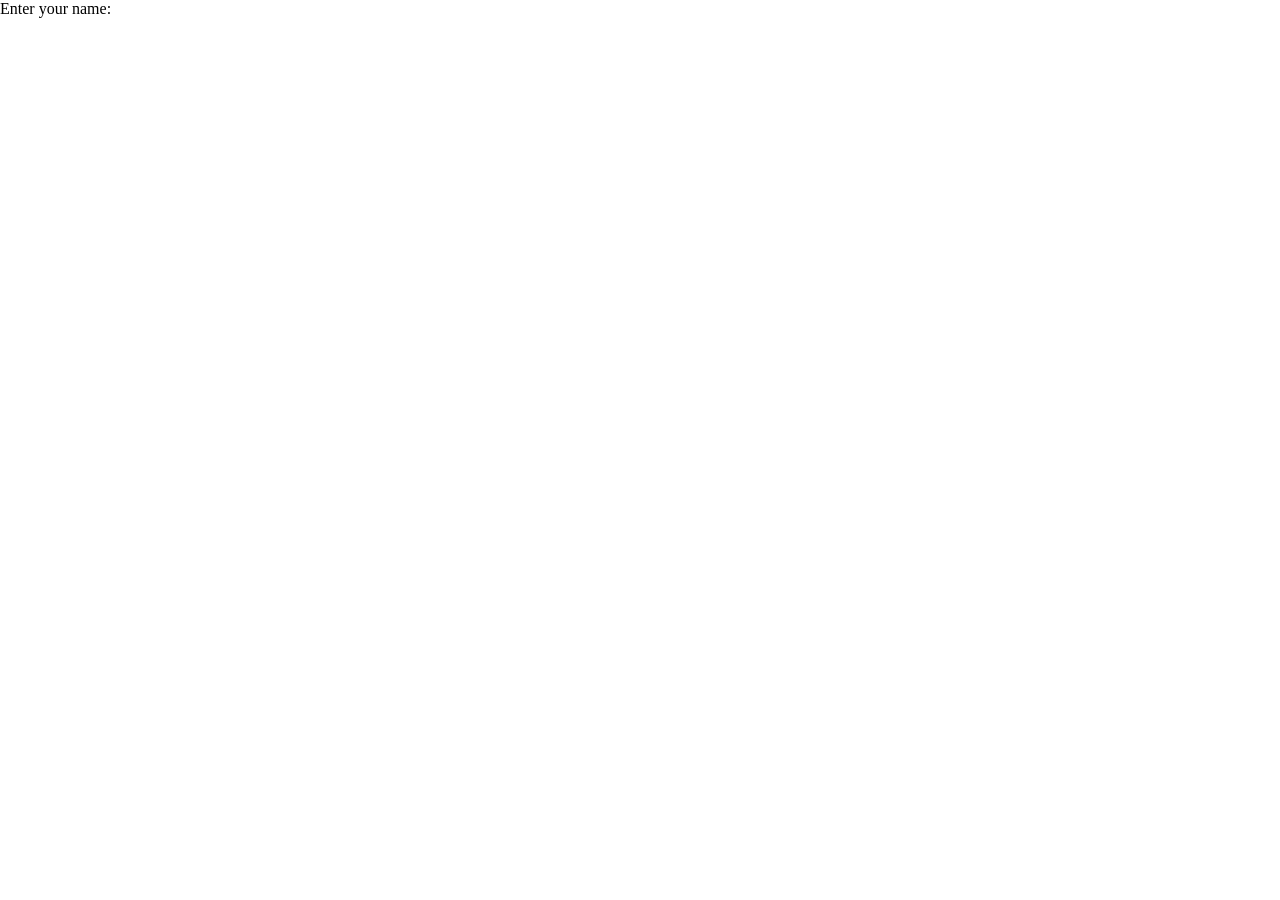
==== index.html @ d7ff5915 "add phonejs" ====
<!DOCTYPE html>
<head>
    <meta charset="utf-8" />
    <title>Hello World</title>
    <link rel="stylesheet" type="text/css" href="/css/dx.common.css" />
    <link rel="stylesheet" type="text/css" href="/css/dx.ios.default.css" />
    <link rel="stylesheet" type="text/css" href="/css/dx.android.holo-dark.css" />
    <link rel="stylesheet" type="text/css" href="/css/dx.tizen.black.css" />
    <link rel="stylesheet" type="text/css" href="/css/dx.generic.light.css" />
    <link rel="stylesheet" type="text/css" href="/css/dx.win8.black.css" />
    <script type="text/javascript" src="/js/jquery-2.0.3.min.js"></script>
    <script type="text/javascript" src="/js/knockout-3.0.0.js"></script>
    <script type="text/javascript" src="/js/globalize.min.js"></script>
    <script type="text/javascript" src="/js/dx.phonejs.js"></script>
    <!-- Layouts -->
    <script type="text/javascript" src="/layouts/Simple/SimpleLayout.js"></script>
    <link rel="stylesheet" type="text/css" href="/layouts/Simple/SimpleLayout.css" />
    <link rel="dx-template" type="text/html" href="/layouts/Simple/SimpleLayout.html"/>    
    <script type="text/javascript">
        window.AppNamespace = {};
        $(function () {       
            AppNamespace.app = new DevExpress.framework.html.HtmlApplication({
                namespace: AppNamespace,
                navigationType: "simple"
            });
            AppNamespace.app.router.register(":view/:name", { view: "home", name: '' });
            AppNamespace.app.navigate();
        });
        AppNamespace.home = function () {
            var viewModel = {
                message: ko.observable('Welcome!'),
                name: ko.observable(''),
                sayHello: function () {
                    this.message("Hello " + this.name() + '!');
                },
                greet: function () {
                    AppNamespace.app.navigate("greeting/" + this.name());
                }
            };
            return viewModel;
        };
        AppNamespace.greeting = function (params) {
            var viewModel = {
                message: ko.observable('Hello ' + params.name + '!'),
            };
            return viewModel;
        };
    </script>
</head>
<body>
    <div data-options="dxView : { name: 'home', title: 'Home' } " >
        <div data-options="dxContent : { targetPlaceholder: 'content' } " >
            <h1 data-bind="text: message"></h1>
            Enter your name: <div data-bind="dxTextBox: { value: name }" style="width: 200px"></div>
            <div data-bind="dxButton: { text: 'Say Hello', clickAction: sayHello }"></div>
            <div data-bind="dxButton: { text: 'Greet', clickAction: greet }"></div>
        </div>
    </div>
    <div data-options="dxView : { name: 'greeting', title: 'Greeting' } " >
        <div data-options="dxContent : { targetPlaceholder: 'content' } " >
            <h1 data-bind="text: message"></h1>
        </div>
    </div>
</body>
</html>
---- css/dx.common.css ----
/*! 
* DevExpress PhoneJS
* Version: 13.2.9
* Build date: Apr 15, 2014
*
* Copyright (c) 2012 - 2014 Developer Express Inc. ALL RIGHTS RESERVED
* EULA: http://phonejs.devexpress.com/EULA
*/

html, body, div, span, applet, object, iframe, h1, h2, h3, h4, h5, h6, p, blockquote, pre, a, abbr, acronym, address, big, cite, code, del, dfn, em, font, img, ins, kbd, q, s, samp, small, strike, strong, sub, sup, tt, var, b, u, i, center, dl, dt, dd, ol, ul, li, fieldset, form, label, legend, table, caption, tbody, tfoot, thead, tr, th, td
{
  font-size: 100%;
  margin: 0;
  padding: 0;
  border: 0;
  outline: 0;
  background: transparent;
}
html, body
{
  width: 100%;
  height: 100%;
}
body
{
  background: #fff;
}
.dx-viewport, .dx-hidden-bag
{
  width: 100%;
  height: 100%;
}
.dx-hidden-bag
{
  top: -9999px;
  left: -9999px;
  position: fixed;
}
blockquote, q
{
  quotes: none;
}
a
{
  color: #818181;
}
:focus
{
  outline: 0;
}
ins
{
  text-decoration: none;
}
del
{
  text-decoration: line-through;
}
table
{
  border-collapse: collapse;
  border-spacing: 0;
}
article, aside, details, figcaption, figure, footer, header, hgroup, menu, nav, section
{
  display: block;
}
.dx-full-height
{
  height: 100%;
}
.dx-transition
{
  position: relative;
}
.dx-transition-absolute .dx-transition-inner-wrapper
{
  position: absolute;
  height: 100%;
  width: 100%;
}
.dx-transition-absolute .dx-inactive-view
{
  left: -9999px !important;
  height: 100%;
  position: absolute !important;
}
.dx-transition-absolute .dx-active-view
{
  left: 0;
  height: 100%;
  position: absolute;
}
.dx-hidden, .dx-transition-static .dx-inactive-view
{
  display: none !important;
}
.dx-inactive-view .dx-loadindicator
{
  display: none;
}
.dx-clearfix:before, .dx-clearfix:after
{
  display: table;
  line-height: 0;
  content: "";
}
.dx-clearfix:after
{
  clear: both;
}
.dx-translate-disabled
{
  -webkit-transform: none !important;
  -moz-transform: none !important;
  -ms-transform: none !important;
  -o-transform: none !important;
  transform: none !important;
}
.dx-hidden-input
{
  position: fixed;
  left: -10px;
  top: -10px;
  width: 0;
  height: 0;
}
.dx-user-select
{
  -webkit-user-select: text;
  -moz-user-select: text;
  -ms-user-select: text;
  -o-user-select: text;
  user-select: text;
}
.dx-color-scheme
{
  font-family: "#";
}
.dx-widget
{
  padding: 0;
  -webkit-touch-callout: none;
  -webkit-tap-highlight-color: rgba(0,0,0,0);
  -ms-content-zooming: none;
  -webkit-text-size-adjust: none;
}
.dx-widget.dx-state-invisible, .dx-widget .dx-state-invisible
{
  display: none !important;
}
.dx-fieldset
{
  margin-bottom: 20px;
}
.dx-fieldset .dx-field
{
  padding: .4em;
  position: relative;
}
.dx-fieldset .dx-field:before, .dx-fieldset .dx-field:after
{
  display: table;
  line-height: 0;
  content: "";
}
.dx-fieldset .dx-field:after
{
  clear: both;
}
.dx-fieldset .dx-field-label
{
  float: left;
  width: 40%;
  overflow: hidden;
  text-overflow: ellipsis;
  -o-text-overflow: ellipsis;
  -ms-text-overflow: ellipsis;
  white-space: nowrap;
}
.dx-fieldset .dx-field-value
{
  float: right;
  overflow: hidden;
  text-overflow: ellipsis;
  -o-text-overflow: ellipsis;
  -ms-text-overflow: ellipsis;
  white-space: nowrap;
  margin: 0;
  width: 60%;
}
.dx-button-disabled
{
  cursor: default;
}
.dx-button
{
  display: inline-block;
  cursor: pointer;
  text-align: center;
  vertical-align: middle;
  max-width: 100%;
  -webkit-user-select: none;
  -moz-user-select: none;
  -ms-user-select: none;
  -o-user-select: none;
  user-select: none;
  -webkit-user-drag: none;
  -moz-user-drag: none;
  -ms-user-drag: none;
  -o-user-drag: none;
  user-drag: none;
}
.dx-button .dx-button-content
{
  overflow: hidden;
  text-overflow: ellipsis;
  -o-text-overflow: ellipsis;
  -ms-text-overflow: ellipsis;
  white-space: nowrap;
  max-height: 100%;
}
.dx-button.dx-state-disabled
{
  cursor: default;
}
.dx-button .dx-button-link
{
  text-decoration: none;
}
.dx-button .dx-icon
{
  display: inline-block;
  vertical-align: middle;
}
.dx-button .dx-button-text
{
  display: inline;
  vertical-align: middle;
}
.dx-scrollable-scrollbar-simulated
{
  position: relative;
}
.dx-scrollable
{
  height: 100%;
}
.dx-scrollable.dx-scrollable-native
{
  -webkit-overflow-scrolling: touch;
  -ms-overflow-style: -ms-autohiding-scrollbar;
  -ms-scroll-snap-type: proximity;
}
.dx-scrollable.dx-scrollable-native .dx-scrollable-scrollbar
{
  display: none;
}
.dx-scrollable.dx-scrollable-native.dx-scrollable-scrollbar-simulated .dx-scrollable-scrollbar
{
  display: block;
}
.dx-scrollable.dx-scrollable-native .dx-scrollable-content
{
  -webkit-transform: translateZ(0);
}
.dx-scrollable.dx-scrollable-native.dx-scrollable-vertical, .dx-scrollable.dx-scrollable-native.dx-scrollable-vertical .dx-scrollable-container
{
  overflow-y: auto;
  -ms-touch-action: pan-y;
  overflow-x: hidden;
}
.dx-scrollable.dx-scrollable-native.dx-scrollable-horizontal, .dx-scrollable.dx-scrollable-native.dx-scrollable-horizontal .dx-scrollable-container
{
  overflow-x: auto;
  -ms-touch-action: pan-x;
  overflow-y: hidden;
  float: none;
}
.dx-scrollable.dx-scrollable-native.dx-scrollable-both, .dx-scrollable.dx-scrollable-native.dx-scrollable-both .dx-scrollable-container
{
  overflow-x: auto;
  overflow-y: auto;
  -ms-touch-action: pan-y pan-x;
  float: none;
}
.dx-scrollable.dx-scrollable-native.dx-scrollable-disabled, .dx-scrollable.dx-scrollable-native.dx-scrollable-disabled .dx-scrollable-container
{
  overflow-x: hidden;
  overflow-y: hidden;
  -ms-touch-action: auto auto;
}
.dx-scrollable.dx-scrollable-native .dx-scrollable-container
{
  height: 100%;
  -webkit-overflow-scrolling: touch;
  position: relative;
}
.dx-scrollable.dx-scrollable-native.dx-scrollable-scrollbars-hidden ::-webkit-scrollbar
{
  opacity: 0;
}
.dx-scrollable.dx-scrollable-native.dx-scrollable-native-ios .dx-scrollable-content
{
  min-height: 101%;
}
.dx-scrollable.dx-scrollable-native.dx-scrollable-native-generic
{
  -ms-overflow-style: auto;
  overflow: hidden;
}
.dx-scrollable.dx-scrollable-native.dx-scrollable-native-generic .dx-scrollable-content
{
  height: auto;
}
.dx-scrollable.dx-scrollable-native.dx-scrollable-native-android
{
  overflow: hidden;
}
.dx-scrollable.dx-scrollable-native.dx-scrollable-native-android .dx-scrollable-content
{
  -webkit-backface-visibility: visible;
  -moz-backface-visibility: visible;
  -ms-backface-visibility: visible;
  backface-visibility: visible;
  -webkit-transform: none;
  -moz-transform: none;
  -ms-transform: none;
  -o-transform: none;
  transform: none;
}
.dx-scrollable-container
{
  position: relative;
  overflow: hidden;
  width: 100%;
  height: 100%;
  -ms-touch-action: none;
  -webkit-tap-highlight-color: transparent;
}
.dx-scrollable-container:focus
{
  outline: none;
}
.dx-scrollable-content
{
  position: relative;
  min-height: 100%;
  -webkit-backface-visibility: hidden;
}
.dx-scrollable-content:before, .dx-scrollable-content:after
{
  display: table;
  line-height: 0;
  content: "";
}
.dx-scrollable-content:after
{
  clear: both;
}
.dx-scrollable-horizontal .dx-scrollable-content, .dx-scrollable-both .dx-scrollable-content
{
  float: left;
  min-width: 100%;
  display: block;
}
.dx-scrollable-scrollbar
{
  position: absolute;
}
.dx-scrollable-scrollbar.dx-scrollbar-vertical
{
  top: 0;
  right: 0;
  height: 100%;
}
.dx-scrollable-scrollbar.dx-scrollbar-vertical .dx-scrollable-scroll
{
  width: 5px;
}
.dx-scrollable-scrollbar.dx-scrollbar-horizontal
{
  bottom: 0;
  left: 0;
  width: 100%;
}
.dx-scrollable-scrollbar.dx-scrollbar-horizontal .dx-scrollable-scroll
{
  height: 5px;
}
.dx-scrollable-scrollbar .dx-scrollable-scroll
{
  background-color: #888;
  background-color: rgba(0,0,0,.5);
  position: relative;
  -webkit-transform: translate(0,0);
  -webkit-transition: background-color 0 linear 0;
  -moz-transition: background-color 0 linear 0;
  -o-transition: background-color 0 linear 0;
  transition: background-color 0 linear 0;
}
.dx-scrollable-scrollbar .dx-scrollable-scroll.dx-state-invisible
{
  display: block !important;
  background-color: transparent;
  -webkit-transition: background-color 500ms linear 1s;
  -moz-transition: background-color 500ms linear 1s;
  -o-transition: background-color 500ms linear 1s;
  transition: background-color 500ms linear 1s;
}
.dx-scrollable-hidden
{
  position: absolute;
  -webkit-transform: translate(10000px,10000px);
  -moz-transform: translate(10000px,10000px);
  -ms-transform: translate(10000px,10000px);
  -o-transform: translate(10000px,10000px);
  transform: translate(10000px,10000px);
}
.dx-scrollview.dx-scrollable-native.dx-scrollable-native-android .dx-scrollview-content
{
  -webkit-transform: none;
  -moz-transform: none;
  -ms-transform: none;
  -o-transform: none;
  transform: none;
}
.dx-scrollview.dx-scrollable-native.dx-scrollable-native-android .dx-scrollview-scrollbottom
{
  -webkit-transform: none;
  -moz-transform: none;
  -ms-transform: none;
  -o-transform: none;
  transform: none;
}
.dx-scrollview.dx-scrollable-native.dx-scrollable-native-android .dx-scrollview-pull-down
{
  -webkit-transform: none;
  -moz-transform: none;
  -ms-transform: none;
  -o-transform: none;
  transform: none;
}
.dx-scrollview.dx-scrollable-native.dx-scrollable-native-android .dx-scrollview-pull-down .dx-scrollview-pull-down-image
{
  -webkit-transform: none;
  -moz-transform: none;
  -ms-transform: none;
  -o-transform: none;
  transform: none;
}
.dx-scrollview.dx-scrollable-native.dx-scrollable-native-android .dx-scrollview-top-pocket
{
  height: 3px;
}
.dx-scrollview.dx-scrollable-native.dx-scrollable-native-android .dx-scrollview-pull-down
{
  position: relative;
  height: 3px;
  width: 100%;
  top: 0;
  padding: 0;
  margin: 0 auto -2px;
  -webkit-transition: width 100ms linear 0;
  -moz-transition: width 100ms linear 0;
  -o-transition: width 100ms linear 0;
  transition: width 100ms linear 0;
  overflow: hidden;
}
.dx-scrollview.dx-scrollable-native.dx-scrollable-native-android .dx-scrollview-pull-down div
{
  position: absolute;
  width: 3px;
  height: 3px;
  top: 0;
  left: 0;
  opacity: 0;
}
.dx-scrollview.dx-scrollable-native.dx-scrollable-native-android .dx-scrollview-pull-down.dx-scrollview-pull-down-loading
{
  width: 100%;
}
.dx-scrollview.dx-scrollable-native.dx-scrollable-native-android .dx-scrollview-pull-down.dx-scrollview-pull-down-loading .dx-scrollview-pulldown-pointer1
{
  -webkit-animation: dx-pulldown-animation 2s ease-in infinite 0;
  -moz-animation: dx-pulldown-animation 2s ease-in infinite 0;
  -o-animation: dx-pulldown-animation 2s ease-in infinite 0;
  animation: dx-pulldown-animation 2s ease-in infinite 0;
}
.dx-scrollview.dx-scrollable-native.dx-scrollable-native-android .dx-scrollview-pull-down.dx-scrollview-pull-down-loading .dx-scrollview-pulldown-pointer2
{
  -webkit-animation: dx-pulldown-animation 2s ease-in infinite .5s;
  -moz-animation: dx-pulldown-animation 2s ease-in infinite .5s;
  -o-animation: dx-pulldown-animation 2s ease-in infinite .5s;
  animation: dx-pulldown-animation 2s ease-in infinite .5s;
}
.dx-scrollview.dx-scrollable-native.dx-scrollable-native-android .dx-scrollview-pull-down.dx-scrollview-pull-down-loading .dx-scrollview-pulldown-pointer3
{
  -webkit-animation: dx-pulldown-animation 2s ease-in infinite 1s;
  -moz-animation: dx-pulldown-animation 2s ease-in infinite 1s;
  -o-animation: dx-pulldown-animation 2s ease-in infinite 1s;
  animation: dx-pulldown-animation 2s ease-in infinite 1s;
}
.dx-scrollview.dx-scrollable-native.dx-scrollable-native-android .dx-scrollview-pull-down.dx-scrollview-pull-down-loading .dx-scrollview-pulldown-pointer4
{
  -webkit-animation: dx-pulldown-animation 2s ease-in infinite 1.5s;
  -moz-animation: dx-pulldown-animation 2s ease-in infinite 1.5s;
  -o-animation: dx-pulldown-animation 2s ease-in infinite 1.5s;
  animation: dx-pulldown-animation 2s ease-in infinite 1.5s;
}
@-webkit-keyframes dx-pulldown-animation
{
  0%
  {
    left: 0;
    opacity: .9;
  }
  100%
  {
    left: 100%;
    opacity: .6;
  }
}
@-moz-keyframes dx-pulldown-animation
{
  0%
  {
    left: 0;
    opacity: .9;
  }
  100%
  {
    left: 100%;
    opacity: .6;
  }
}
@-ms-keyframes dx-pulldown-animation
{
  0%
  {
    left: 0;
    opacity: .9;
  }
  100%
  {
    left: 100%;
    opacity: .6;
  }
}
@-o-keyframes dx-pulldown-animation{0%{left:0;opacity:.9;}100%{left:100%;opacity:.6;}}
@keyframes dx-pulldown-animation
{
  0%
  {
    left: 0;
    opacity: .9;
  }
  100%
  {
    left: 100%;
    opacity: .6;
  }
}
.dx-scrollview.dx-scrollable-native.dx-scrollable-native-ios .dx-scrollview-top-pocket
{
  position: absolute;
  left: 0;
  width: 100%;
  overflow-y: auto;
  -webkit-transition: -webkit-transform 400ms ease;
  -moz-transition: -moz-transform 400ms ease;
  -o-transition: -o-transform 400ms ease;
  transition: transform 400ms ease;
  -webkit-transform: translate(0,0);
  -moz-transform: translate(0,0);
  -ms-transform: translate(0,0);
  -o-transform: translate(0,0);
  transform: translate(0,0);
}
.dx-scrollview.dx-scrollable-native.dx-scrollable-native-ios .dx-scrollview-content
{
  -webkit-transition: -webkit-transform 400ms ease;
  -moz-transition: -moz-transform 400ms ease;
  -o-transition: -o-transform 400ms ease;
  transition: transform 400ms ease;
  -webkit-transform: none;
  -moz-transform: none;
  -ms-transform: none;
  -o-transform: none;
  transform: none;
}
.dx-scrollview.dx-scrollable-native.dx-scrollable-native-win8.dx-scrollable-disabled
{
  overflow-y: auto;
}
.dx-scrollview.dx-scrollable-native.dx-scrollable-native-win8.dx-scrollable-disabled .dx-scrollable-container
{
  overflow-y: auto;
  overflow-x: hidden;
}
.dx-scrollview.dx-scrollable-native.dx-scrollable-native-win8.dx-scrollable-disabled .dx-scrollable-container .dx-scrollable-content
{
  overflow-y: hidden;
}
.dx-scrollview.dx-scrollable-native.dx-scrollable-native-win8.dx-scrollable-disabled .dx-scrollable-container .dx-scrollview-content
{
  overflow-y: hidden;
}
.dx-scrollview.dx-scrollable-native.dx-scrollable-native-win8 .dx-scrollable-container .dx-scrollable-content
{
  height: 100%;
  width: 100%;
  overflow-y: auto;
  overflow-x: hidden;
  -ms-overflow-style: none;
  -ms-scroll-chaining: none;
  -ms-touch-action: pan-y;
}
.dx-scrollview.dx-scrollable-native.dx-scrollable-native-win8 .dx-scrollable-container .dx-scrollable-content:after
{
  display: block;
  content: " ";
  height: 30px;
}
.dx-scrollview.dx-scrollable-native.dx-scrollable-native-win8 .dx-scrollable-container .dx-scrollable-content .dx-scrollview-top-pocket
{
  min-height: 30px;
}
.dx-scrollview.dx-scrollable-native.dx-scrollable-native-win8 .dx-scrollable-container .dx-scrollview-content
{
  height: 100%;
  overflow-y: auto;
  overflow-x: hidden;
  -ms-overflow-style: -ms-autohiding-scrollbar;
  -ms-touch-action: pan-y;
}
.dx-scrollview.dx-scrollable-native.dx-scrollable-native-win8 .dx-scrollable-container.dx-scrollview-locked, .dx-scrollview.dx-scrollable-native.dx-scrollable-native-win8 .dx-scrollable-container.dx-scrollview-pull-down-refreshing, .dx-scrollview.dx-scrollable-native.dx-scrollable-native-win8 .dx-scrollable-container.dx-scrollview-pull-down-loading
{
  -ms-touch-action: none;
}
.dx-scrollview.dx-scrollable-native.dx-scrollable-native-win8 .dx-scrollable-container.dx-scrollview-locked .dx-scrollable-content, .dx-scrollview.dx-scrollable-native.dx-scrollable-native-win8 .dx-scrollable-container.dx-scrollview-pull-down-refreshing .dx-scrollable-content, .dx-scrollview.dx-scrollable-native.dx-scrollable-native-win8 .dx-scrollable-container.dx-scrollview-pull-down-loading .dx-scrollable-content
{
  -ms-touch-action: none;
}
.dx-scrollview.dx-scrollable-native.dx-scrollable-native-win8 .dx-scrollable-container.dx-scrollview-locked .dx-scrollview-content, .dx-scrollview.dx-scrollable-native.dx-scrollable-native-win8 .dx-scrollable-container.dx-scrollview-pull-down-refreshing .dx-scrollview-content, .dx-scrollview.dx-scrollable-native.dx-scrollable-native-win8 .dx-scrollable-container.dx-scrollview-pull-down-loading .dx-scrollview-content
{
  -ms-touch-action: none;
}
.dx-scrollview.dx-scrollable-native.dx-scrollable-native-win8 .dx-scrollable-container.dx-scrollview-pull-down-refreshing .dx-scrollview-pull-down-indicator, .dx-scrollview.dx-scrollable-native.dx-scrollable-native-win8 .dx-scrollable-container.dx-scrollview-pull-down-loading .dx-scrollview-pull-down-indicator
{
  opacity: 1;
}
.dx-scrollview.dx-scrollable-native.dx-scrollable-native-win8 .dx-scrollable-container.dx-scrollview-pull-down-refreshing .dx-scrollview-pull-down-image, .dx-scrollview.dx-scrollable-native.dx-scrollable-native-win8 .dx-scrollable-container.dx-scrollview-pull-down-loading .dx-scrollview-pull-down-image
{
  opacity: 0;
}
.dx-scrollview.dx-scrollable-native.dx-scrollable-native-win8 .dx-scrollable-container .dx-scrollview-pull-down-indicator
{
  transition: opacity ease 400ms;
}
.dx-scrollview.dx-scrollable-native.dx-scrollable-native-win8 .dx-scrollable-container .dx-scrollview-pull-down-indicator progress::-ms-fill
{
  animation-name: -ms-ring;
}
.dx-scrollview.dx-scrollable-native.dx-scrollable-native-win8 .dx-scrollable-container .dx-scrollview-bottom-pocket
{
  width: 100%;
  text-align: center;
}
.dx-scrollview.dx-scrollable-native.dx-scrollable-native-generic .dx-scrollview-top-pocket
{
  position: absolute;
  display: none;
}
.dx-scrollview .dx-scrollview-content
{
  position: static;
}
.dx-scrollview .dx-scrollview-content:before, .dx-scrollview .dx-scrollview-content:after
{
  display: table;
  line-height: 0;
  content: "";
}
.dx-scrollview .dx-scrollview-content:after
{
  clear: both;
}
.dx-scrollview .dx-scrollview-pull-down
{
  width: 100%;
  height: 50px;
  padding-top: 30px;
  top: -80px;
  overflow: hidden;
  -webkit-transform: translate(0,0);
  -moz-transform: translate(0,0);
  -ms-transform: translate(0,0);
  -o-transform: translate(0,0);
  transform: translate(0,0);
  -webkit-user-drag: none;
  -moz-user-drag: none;
  -ms-user-drag: none;
  -o-user-drag: none;
  user-drag: none;
}
.dx-scrollview .dx-scrollview-pull-down .dx-scrollview-pull-down-container
{
  display: inline-block;
  width: 49%;
  text-align: right;
}
.dx-scrollview .dx-scrollview-pull-down .dx-scrollview-pull-down-indicator
{
  opacity: 0;
  position: absolute;
  left: 0;
  top: 50%;
  display: inline-block;
  margin: -21px 40px 0;
  width: 20px;
  height: 23px;
  line-height: 30px;
  padding-top: 7px;
  -webkit-user-drag: none;
  -moz-user-drag: none;
  -ms-user-drag: none;
  -o-user-drag: none;
  user-drag: none;
}
.dx-scrollview .dx-scrollview-pull-down .dx-scrollview-pull-down-image
{
  display: inline-block;
  vertical-align: middle;
  margin: 0 40px;
  width: 20px;
  height: 50px;
  -webkit-user-drag: none;
  -moz-user-drag: none;
  -ms-user-drag: none;
  -o-user-drag: none;
  user-drag: none;
  -webkit-transform: translate(0,0) rotate(0);
  -moz-transform: translate(0,0) rotate(0);
  -ms-transform: translate(0,0) rotate(0);
  -o-transform: translate(0,0) rotate(0);
  transform: translate(0,0) rotate(0);
  -ms-transform: rotate(0);
  -webkit-transition: -webkit-transform .2s linear;
  -moz-transition: -moz-transform .2s linear;
  -o-transition: -o-transform .2s linear;
  transition: transform .2s linear;
}
.dx-scrollview .dx-scrollview-pull-down .dx-scrollview-pull-down-text
{
  display: inline;
  vertical-align: middle;
  position: relative;
  overflow: visible;
  -webkit-user-drag: none;
  -moz-user-drag: none;
  -ms-user-drag: none;
  -o-user-drag: none;
  user-drag: none;
}
.dx-scrollview .dx-scrollview-pull-down .dx-scrollview-pull-down-text div
{
  position: absolute;
  left: 0;
  top: 0;
  white-space: nowrap;
  overflow: visible;
}
.dx-scrollview .dx-scrollview-pull-down.dx-scrollview-pull-down-ready .dx-scrollview-pull-down-image
{
  -webkit-transform: translate(0,0) rotate(-180deg);
  -moz-transform: translate(0,0) rotate(-180deg);
  -ms-transform: translate(0,0) rotate(-180deg);
  -o-transform: translate(0,0) rotate(-180deg);
  transform: translate(0,0) rotate(-180deg);
  -ms-transform: rotate(-180deg);
}
.dx-scrollview .dx-scrollview-pull-down.dx-scrollview-pull-down-loading .dx-scrollview-pull-down-image
{
  opacity: 0;
}
.dx-scrollview .dx-scrollview-pull-down.dx-scrollview-pull-down-loading .dx-scrollview-pull-down-indicator
{
  opacity: 1;
}
.dx-scrollview .dx-scrollview-scrollbottom
{
  width: 100%;
  padding: 10px 0;
  overflow: hidden;
  text-align: center;
  -webkit-transform: translate(0,0);
  -moz-transform: translate(0,0);
  -ms-transform: translate(0,0);
  -o-transform: translate(0,0);
  transform: translate(0,0);
}
.dx-scrollview .dx-scrollview-scrollbottom .dx-scrollview-scrollbottom-indicator
{
  display: inline-block;
  margin: 0 10px 0 0;
  -webkit-user-drag: none;
  -moz-user-drag: none;
  -ms-user-drag: none;
  -o-user-drag: none;
  user-drag: none;
}
.dx-scrollview .dx-scrollview-scrollbottom .dx-scrollview-scrollbottom-text
{
  display: inline-block;
  margin-top: -20px;
  vertical-align: middle;
  -webkit-user-drag: none;
  -moz-user-drag: none;
  -ms-user-drag: none;
  -o-user-drag: none;
  user-drag: none;
}
.dx-scrollview .dx-scrollview-scrollbottom.dx-scrollview-scrollbottom-end
{
  opacity: 0;
}
.dx-scrollview .dx-scrollview-scrollbottom:before
{
  content: '';
  display: inline-block;
  height: 100%;
  vertical-align: middle;
}
.dx-scrollable.dx-scrollview-hybrid
{
  overflow: visible;
  height: auto;
}
.dx-scrollable.dx-scrollview-hybrid .dx-scrollable-container
{
  overflow: visible;
  height: auto;
}
.dx-checkbox
{
  display: inline-block;
  margin: 1px;
  cursor: pointer;
  -webkit-user-select: none;
  -moz-user-select: none;
  -ms-user-select: none;
  -o-user-select: none;
  user-select: none;
  -webkit-user-drag: none;
  -moz-user-drag: none;
  -ms-user-drag: none;
  -o-user-drag: none;
  user-drag: none;
}
.dx-checkbox.dx-state-disabled
{
  cursor: default;
}
.dx-checkbox .dx-checkbox-icon
{
  display: inline-block;
  width: 100%;
  height: 100%;
  background-size: cover !important;
}
.dx-slider
{
  margin: 1px;
  line-height: 0;
  -webkit-user-select: none;
  -moz-user-select: none;
  -ms-user-select: none;
  -o-user-select: none;
  user-select: none;
}
.dx-slider.dx-state-disabled .dx-slider-wrapper
{
  cursor: default;
}
.dx-slider:before
{
  content: '';
  display: inline-block;
  height: 100%;
  vertical-align: middle;
}
.dx-slider .dx-slider-wrapper
{
  position: relative;
  display: inline-block;
  width: 100%;
  cursor: pointer;
  vertical-align: middle;
}
.dx-slider .dx-slider-wrapper .dx-slider-range
{
  position: absolute;
  top: 0;
  height: 100%;
  pointer-events: none;
  -webkit-user-drag: none;
  -moz-user-drag: none;
  -ms-user-drag: none;
  -o-user-drag: none;
  user-drag: none;
}
.dx-slider .dx-slider-wrapper .dx-slider-handle
{
  position: absolute;
  top: 0;
  left: 0;
  -webkit-user-drag: none;
  -moz-user-drag: none;
  -ms-user-drag: none;
  -o-user-drag: none;
  user-drag: none;
}
.dx-switch
{
  position: relative;
  display: inline-block;
  overflow: visible;
  margin: 1px;
  cursor: pointer;
  -webkit-user-drag: none;
  -moz-user-drag: none;
  -ms-user-drag: none;
  -o-user-drag: none;
  user-drag: none;
  -webkit-user-select: none;
  -moz-user-select: none;
  -ms-user-select: none;
  -o-user-select: none;
  user-select: none;
}
.dx-switch:before
{
  content: '';
  display: inline-block;
  height: 100%;
  vertical-align: middle;
}
.dx-switch.dx-state-disabled
{
  cursor: default;
}
.dx-switch .dx-switch-wrapper
{
  vertical-align: middle;
  display: inline-block;
  overflow: hidden;
  width: 100%;
  height: 100%;
}
.dx-switch .dx-switch-inner
{
  margin-left: -50px;
}
.dx-tabs
{
  text-align: center;
  display: inline-block;
  font-size: 0 !important;
}
.dx-tabs .dx-tab
{
  display: inline-block;
  cursor: pointer;
  position: relative;
  overflow: hidden;
  text-overflow: ellipsis;
  -o-text-overflow: ellipsis;
  -ms-text-overflow: ellipsis;
  white-space: nowrap;
}
.dx-tabs .dx-tab a
{
  text-decoration: none;
  color: #fff;
  position: absolute;
  top: 0;
  left: 0;
  height: 100%;
  width: 100%;
  background-color: #fff;
  opacity: .001;
}
.dx-tabs .dx-tab .dx-icon
{
  display: block;
  margin: 0 auto;
  -webkit-user-drag: none;
  -moz-user-drag: none;
  -ms-user-drag: none;
  -o-user-drag: none;
  user-drag: none;
}
.dx-tabs .dx-tab .dx-tab-text
{
  display: block;
  text-align: center;
  margin: 0 auto;
  -webkit-user-drag: none;
  -moz-user-drag: none;
  -ms-user-drag: none;
  -o-user-drag: none;
  user-drag: none;
}
.dx-tabs .dx-tab.dx-state-disabled
{
  cursor: default;
}
.dx-tabs.dx-state-disabled .dx-tab
{
  cursor: default;
}
.dx-map
{
  position: relative;
}
.dx-map .dx-map-container, .dx-map .dx-map-shield
{
  color: #000;
  position: absolute;
  top: 0;
  left: 0;
  width: 100%;
  height: 100%;
}
.dx-map .dx-map-shield
{
  opacity: .01;
  background: rgba(0,0,0,.01);
}
.dx-tabs.dx-navbar
{
  width: 100%;
  margin: 0;
  -webkit-user-select: none;
  -moz-user-select: none;
  -ms-user-select: none;
  -o-user-select: none;
  user-select: none;
}
.dx-tabs.dx-navbar .dx-nav-item
{
  vertical-align: bottom;
}
.dx-tabs.dx-navbar .dx-nav-item a
{
  display: block;
  height: 100%;
  text-decoration: none;
}
.dx-tabs.dx-navbar .dx-nav-item-content
{
  position: relative;
}
.dx-editbox
{
  margin: 1px;
}
.dx-editbox .dx-editbox-input
{
  width: 100%;
  height: 100%;
  border: 0;
  outline: 0;
  -webkit-appearance: none;
  -webkit-user-modify: read-write-plaintext-only;
  -webkit-box-sizing: border-box;
  -moz-box-sizing: border-box;
  box-sizing: border-box;
  -webkit-user-select: text;
  -moz-user-select: text;
  -ms-user-select: text;
  -o-user-select: text;
  user-select: text;
}
.dx-editbox .dx-placeholder
{
  position: relative;
  height: 100%;
  width: 100%;
}
.dx-editbox .dx-placeholder:before
{
  position: absolute;
  display: block;
  width: 100%;
  height: 100%;
  content: attr(DATA-DX_PLACEHOLDER);
}
.dx-editbox .dx-placeholder.dx-hide:before
{
  display: none;
}
.dx-textbox.dx-searchbox
{
  position: relative;
}
.dx-textbox.dx-searchbox .dx-clear-button-area
{
  right: 0;
  top: 0;
  height: 100%;
  position: absolute;
  display: inline-block;
}
.dx-textbox.dx-searchbox .dx-clear-button-area .dx-icon-clear
{
  position: absolute;
  display: inline-block;
  -webkit-background-size: contain;
  -moz-background-size: contain;
  background-size: contain;
}
.dx-textbox.dx-searchbox .dx-icon-search
{
  overflow: hidden;
  text-indent: -9999px;
  position: absolute;
  display: inline-block;
}
.dx-textbox.dx-searchbox.dx-empty-input .dx-clear-button-area
{
  display: none;
}
.dx-textbox.dx-searchbox input[type="search"]::-webkit-search-decoration, .dx-textbox.dx-searchbox input[type="search"]::-webkit-search-cancel-button, .dx-textbox.dx-searchbox input[type="search"]::-webkit-search-results-button, .dx-textbox.dx-searchbox input[type="search"]::-webkit-search-results-decoration
{
  display: none;
}
.dx-textbox.dx-searchbox input[type="search"]::-ms-clear
{
  display: none;
}
.dx-textarea .dx-editbox-input
{
  resize: none;
  font-family: inherit;
  display: block;
}
.dx-numberbox input[type=number]::-webkit-inner-spin-button
{
  -webkit-appearance: none;
}
.dx-datepicker-wrapper .dx-datepicker-rollers
{
  display: table;
}
.dx-datepicker-wrapper .dx-datepicker-rollers .dx-datepicker-roller
{
  position: relative;
  display: table-cell;
  vertical-align: top;
}
.dx-toolbar
{
  position: relative;
  width: 100%;
  overflow: hidden;
}
.dx-toolbar .dx-toolbar-items-container
{
  width: 100%;
  height: 100%;
}
.dx-toolbar .dx-toolbar-item
{
  display: table-cell;
  padding: 0 5px;
  vertical-align: middle;
}
.dx-toolbar .dx-toolbar-item .dx-tabs
{
  table-layout: auto;
}
.dx-toolbar .dx-toolbar-item img
{
  display: block;
}
.dx-toolbar .dx-toolbar-menu-container
{
  display: table-cell;
  padding: 0 5px;
  vertical-align: middle;
}
.dx-toolbar .dx-toolbar-menu-container .dx-tabs
{
  table-layout: auto;
}
.dx-toolbar .dx-toolbar-menu-container img
{
  display: block;
}
.dx-toolbar .dx-toolbar-left, .dx-toolbar .dx-toolbar-right
{
  position: absolute;
}
.dx-toolbar .dx-toolbar-left
{
  left: 0;
}
.dx-toolbar .dx-toolbar-right
{
  right: 0;
}
.dx-toolbar .dx-toolbar-label
{
  white-space: nowrap;
  -webkit-user-drag: none;
  -moz-user-drag: none;
  -ms-user-drag: none;
  -o-user-drag: none;
  user-drag: none;
}
.dx-toolbar .dx-toolbar-label>div
{
  overflow: hidden;
  text-overflow: ellipsis;
  -o-text-overflow: ellipsis;
  -ms-text-overflow: ellipsis;
  white-space: nowrap;
}
.dx-toolbar .dx-toolbar-center
{
  margin: 0 auto;
  height: 100%;
  text-align: center;
}
.dx-toolbar .dx-toolbar-center, .dx-toolbar .dx-toolbar-left, .dx-toolbar .dx-toolbar-right
{
  display: table;
  top: 0;
  height: 100%;
}
.dx-toolbar.dx-state-disabled .dx-button
{
  cursor: default;
}
.dx-toolbar.dx-state-disabled .dx-tab
{
  cursor: default;
}
.dx-list
{
  min-height: 3em;
  margin: 0;
}
.dx-list .dx-list-item
{
  position: static;
  cursor: pointer;
  -webkit-backface-visibility: hidden;
}
.dx-list.dx-scrollable-native-android.dx-scrollview-obsolete-android-browser .dx-list-item
{
  -webkit-backface-visibility: visible;
  -moz-backface-visibility: visible;
  -ms-backface-visibility: visible;
  backface-visibility: visible;
}
.dx-list .dx-list-item-response-wait
{
  opacity: .5;
  -webkit-transition: opacity .2s linear 0;
  -moz-transition: opacity .2s linear 0;
  -o-transition: opacity .2s linear 0;
  transition: opacity .2s linear 0;
}
.dx-list.dx-list-editing
{
  position: relative;
}
.dx-list .dx-list-item-bag-container, .dx-list .dx-slide-item-content
{
  display: table;
  table-layout: fixed;
  width: 100%;
}
.dx-list .dx-list-item-bag-container
{
  padding: 0 !important;
}
.dx-list .dx-list-item-content, .dx-list .dx-list-item-left-bag, .dx-list .dx-list-item-right-bag
{
  display: table-cell;
}
.dx-list .dx-list-item-left-bag, .dx-list .dx-list-item-right-bag
{
  vertical-align: middle;
  height: 100%;
  width: 0;
}
.dx-list .dx-list-item-content
{
  width: 100%;
  overflow: hidden;
  text-overflow: ellipsis;
  -o-text-overflow: ellipsis;
  -ms-text-overflow: ellipsis;
  white-space: nowrap;
}
.dx-list .dx-list-item-left-bag .dx-toggle-delete-switch
{
  display: block;
  float: left;
  padding: 3px 0;
}
.dx-list .dx-list-item-left-bag .dx-icon-toggle-delete
{
  -webkit-transition: all .1s linear 0;
  -moz-transition: all .1s linear 0;
  -o-transition: all .1s linear 0;
  transition: all .1s linear 0;
}
.dx-list .dx-list-item-left-bag .dx-select-checkbox
{
  float: left;
  -webkit-transition: all .1s linear 0;
  -moz-transition: all .1s linear 0;
  -o-transition: all .1s linear 0;
  transition: all .1s linear 0;
}
.dx-list .dx-switchable-delete-top-shield, .dx-list .dx-switchable-delete-bottom-shield
{
  cursor: pointer;
  position: absolute;
  left: 0;
  right: 0;
}
.dx-list .dx-switchable-delete-top-shield
{
  top: 0;
}
.dx-list .dx-switchable-delete-bottom-shield
{
  bottom: 0;
}
.dx-list .dx-switchable-delete-item-content-shield
{
  position: absolute;
  left: 0;
  right: 0;
  top: 0;
  bottom: 0;
}
.dx-list .dx-switchable-delete-button-container
{
  overflow: hidden;
  position: absolute;
  top: 0;
  bottom: 0;
}
.dx-list .dx-switchable-delete-button-wrapper
{
  display: table;
  height: 100%;
}
.dx-list .dx-switchable-delete-button-inner-wrapper
{
  display: table-cell;
  vertical-align: middle;
  height: 100%;
  padding-left: 1px;
}
.dx-list .dx-switchable-delete-ready
{
  position: relative;
}
.dx-list .dx-switchable-delete-ready .dx-list-item-content
{
  position: relative;
}
.dx-list .dx-switchable-delete-ready .dx-icon-toggle-delete
{
  -webkit-transform: rotate(-90deg);
  -moz-transform: rotate(-90deg);
  -ms-transform: rotate(-90deg);
  -o-transform: rotate(-90deg);
  transform: rotate(-90deg);
}
.dx-list .dx-slide-item-positioning
{
  position: relative;
}
.dx-list .dx-slide-item-positioning .dx-slide-item-content
{
  position: relative;
}
.dx-list .dx-slide-item-delete-button-container
{
  -webkit-box-sizing: border-box;
  -moz-box-sizing: border-box;
  box-sizing: border-box;
  position: absolute;
  overflow: hidden;
  top: 0;
  bottom: 0;
  left: 100%;
  right: 0;
}
.dx-list .dx-slide-item-delete-button
{
  display: table;
  position: absolute;
  top: 0;
  bottom: 0;
  right: 0;
  height: 100%;
}
.dx-list .dx-slide-item-delete-button-content
{
  display: table-cell;
  vertical-align: middle;
  padding: 0 10px;
}
.dx-list .dx-list-next-button
{
  padding: 5px;
  text-align: center;
}
.dx-list .dx-list-next-button .dx-button
{
  padding: 0 3em;
}
.dx-list.dx-state-disabled, .dx-list.dx-state-disabled .dx-list-item, .dx-list.dx-state-disabled.dx-list-item
{
  cursor: default;
}
.dx-list.dx-state-disabled .dx-toggle-delete-switch, .dx-list.dx-state-disabled .dx-switchable-delete-button
{
  cursor: default;
}
.dx-holddelete-menuitem
{
  cursor: pointer;
}
.dx-tileview .dx-tile
{
  position: absolute !important;
  -webkit-box-sizing: border-box;
  -moz-box-sizing: border-box;
  box-sizing: border-box;
}
.dx-tileview .dx-tile.dx-state-active
{
  -webkit-transition: -webkit-transform 100ms linear;
  -moz-transition: -moz-transform 100ms linear;
  -o-transition: -o-transform 100ms linear;
  transition: transform 100ms linear;
  -webkit-transform: scale(.96);
  -moz-transform: scale(.96);
  -ms-transform: scale(.96);
  -o-transform: scale(.96);
  transform: scale(.96);
}
.dx-tileview .dx-tiles-wrapper
{
  position: relative;
  height: 1px;
}
.dx-tileview div.dx-scrollable-container
{
  overflow-y: hidden;
}
.dx-overlay-wrapper
{
  z-index: 1000;
  top: 0;
  left: 0;
}
.dx-overlay-wrapper.dx-overlay-modal
{
  width: 100%;
  height: 100%;
}
.dx-overlay-wrapper.dx-overlay-shader
{
  background-color: rgba(128,128,128,.5);
}
.dx-overlay-wrapper .dx-overlay-content
{
  position: absolute;
  z-index: 1000;
  overflow: hidden;
}
.dx-toast-wrapper .dx-toast-content
{
  display: inline-block;
  padding: 10px;
  vertical-align: middle;
}
.dx-toast-wrapper .dx-toast-content .dx-toast-icon
{
  display: inline-block;
  background-size: contain;
  width: 35px;
  height: 35px;
  margin-right: 10px;
  vertical-align: middle;
}
.dx-toast-wrapper .dx-toast-content .dx-toast-message
{
  display: inline;
  vertical-align: middle;
}
.dx-toast-wrapper .dx-toast-content.dx-toast-info
{
  background-color: #80b9e4;
}
.dx-toast-wrapper .dx-toast-content.dx-toast-warning
{
  background-color: #ffb277;
}
.dx-toast-wrapper .dx-toast-content.dx-toast-error
{
  background-color: #f77;
}
.dx-toast-wrapper .dx-toast-content.dx-toast-success
{
  background-color: #6ec881;
}
.dx-popup-wrapper .dx-overlay-content .dx-popup-title
{
  min-height: 19px;
  padding: 10px;
  -webkit-user-drag: none;
  -moz-user-drag: none;
  -ms-user-drag: none;
  -o-user-drag: none;
  user-drag: none;
}
.dx-popup-wrapper .dx-overlay-content .dx-popup-content
{
  padding: 10px;
  -webkit-box-sizing: border-box;
  -moz-box-sizing: border-box;
  box-sizing: border-box;
  -webkit-user-drag: none;
  -moz-user-drag: none;
  -ms-user-drag: none;
  -o-user-drag: none;
  user-drag: none;
}
.dx-dialog-root .dx-overlay-shader
{
  background-color: #444;
}
.dx-dialog-root .dx-overlay-content .dx-dialog-content
{
  padding: 0;
}
.dx-dialog-root .dx-overlay-content .dx-dialog-message
{
  padding: 10px 10px 5px 10px;
}
.dx-dialog-root .dx-overlay-content .dx-dialog-buttons
{
  width: 100%;
  margin: 0 auto;
  overflow: hidden;
  text-align: center;
}
.dx-popover-wrapper .dx-popover-arrow
{
  z-index: 2000;
  width: 21px;
  height: 11px;
  overflow: hidden;
  position: absolute;
}
.dx-popover-wrapper .dx-popover-arrow:after
{
  width: 20px;
  height: 20px;
  top: 5px;
  left: 0;
  overflow: hidden;
  position: absolute;
  content: " ";
  display: block;
  -webkit-transform: rotate(45deg);
  -moz-transform: rotate(45deg);
  -ms-transform: rotate(45deg);
  -o-transform: rotate(45deg);
  transform: rotate(45deg);
}
.dx-popover-wrapper .dx-popover-arrow.dx-popover-arrow-flipped:after
{
  top: -14px;
}
.dx-popover-wrapper.dx-position-top .dx-popover-arrow:after
{
  top: -15px;
}
.dx-popover-wrapper.dx-position-right .dx-popover-arrow, .dx-popover-wrapper.dx-position-left .dx-popover-arrow
{
  width: 11px;
  height: 21px;
}
.dx-popover-wrapper.dx-position-right .dx-popover-arrow:after, .dx-popover-wrapper.dx-position-left .dx-popover-arrow.dx-popover-arrow-flipped:after
{
  top: 0;
  left: 5px;
}
.dx-popover-wrapper.dx-position-left .dx-popover-arrow:after, .dx-popover-wrapper.dx-position-right .dx-popover-arrow.dx-popover-arrow-flipped:after
{
  top: 0;
  left: -15px;
}
.dx-popover-wrapper.dx-tooltip .dx-overlay-content
{
  text-align: center;
}
.dx-popover-wrapper.dx-tooltip .dx-overlay-content .dx-popup-content
{
  padding: 13px 17px;
  font-size: .85em;
}
.dx-gallery
{
  position: relative;
  overflow: hidden;
  width: 100%;
  height: 100%;
  -webkit-user-select: none;
  -moz-user-select: none;
  -ms-user-select: none;
  -o-user-select: none;
  user-select: none;
}
.dx-gallery .dx-gallery-wrapper
{
  position: relative;
  height: 100%;
}
.dx-gallery .dx-gallery-nav-button-prev, .dx-gallery .dx-gallery-nav-button-next
{
  position: absolute;
  top: 50%;
  cursor: pointer;
  -webkit-user-select: none;
  -moz-user-select: none;
  -ms-user-select: none;
  -o-user-select: none;
  user-select: none;
  -webkit-background-size: 100% 100%;
  -moz-background-size: 100% 100%;
  background-size: 100% 100%;
  -webkit-backface-visibility: visible;
  -moz-backface-visibility: visible;
  -ms-backface-visibility: visible;
  backface-visibility: visible;
}
.dx-gallery.dx-state-disabled .dx-gallery-nav-button-prev, .dx-gallery.dx-state-disabled .dx-gallery-nav-button-next, .dx-gallery.dx-state-disabled .dx-gallery-indicator-item
{
  cursor: default;
}
.dx-gallery .dx-gallery-nav-button-prev
{
  left: 0;
}
.dx-gallery .dx-gallery-nav-button-next
{
  right: 0;
}
.dx-gallery.dx-gallery-active .dx-gallery-item, .dx-gallery.dx-gallery-active .dx-gallery-indicator, .dx-gallery.dx-gallery-active .dx-gallery-nav-button-prev, .dx-gallery.dx-gallery-active .dx-gallery-nav-button-next
{
  -webkit-backface-visibility: hidden;
  -moz-backface-visibility: hidden;
  -ms-backface-visibility: hidden;
  backface-visibility: hidden;
}
.dx-gallery .dx-gallery-item
{
  -webkit-backface-visibility: visible;
  -moz-backface-visibility: visible;
  -ms-backface-visibility: visible;
  backface-visibility: visible;
  text-align: center;
  position: absolute;
  width: 100%;
  height: 100%;
  overflow: hidden;
}
.dx-gallery .dx-gallery-indicator
{
  -webkit-backface-visibility: visible;
  -moz-backface-visibility: visible;
  -ms-backface-visibility: visible;
  backface-visibility: visible;
  position: absolute;
  bottom: 10px;
  width: 100%;
  height: 10px;
  font-size: 0;
}
.dx-gallery .dx-gallery-indicator-item
{
  display: inline-block;
  height: 10px;
  margin: 0 2px;
  cursor: pointer;
}
.dx-gallery .dx-gallery-item-loop
{
  display: none;
}
.dx-gallery.dx-gallery-loop .dx-gallery-item-loop
{
  display: block;
}
.dx-device-ios .dx-gallery, .dx-device-ios .dx-gallery-item, .dx-device-ios .dx-gallery-indicator, .dx-device-ios .dx-gallery-nav-button-prev, .dx-device-ios .dx-gallery-nav-button-next
{
  -webkit-backface-visibility: hidden;
  -moz-backface-visibility: hidden;
  -ms-backface-visibility: hidden;
  backface-visibility: hidden;
}
.dx-lookup
{
  height: 19px;
}
.dx-lookup .dx-lookup-field
{
  cursor: pointer;
  -webkit-box-sizing: border-box;
  -moz-box-sizing: border-box;
  box-sizing: border-box;
  width: 100%;
  height: 100%;
  position: relative;
  overflow: hidden;
  text-overflow: ellipsis;
  -o-text-overflow: ellipsis;
  -ms-text-overflow: ellipsis;
  white-space: nowrap;
}
.dx-lookup.dx-state-disabled .dx-lookup-field
{
  cursor: default;
}
.dx-lookup-popup-wrapper .dx-list-item
{
  cursor: pointer;
}
.dx-lookup-popup-wrapper .dx-popup-content
{
  position: absolute;
  top: 40px;
  bottom: 0;
  left: 0;
  right: 0;
}
.dx-lookup-popup-wrapper .dx-popup-content .dx-list
{
  position: absolute;
  top: 0;
  bottom: 0;
  left: 0;
  right: 0;
  height: auto;
  min-height: 0;
}
.dx-lookup-popup-wrapper.dx-lookup-popup-search .dx-popup-content .dx-list
{
  top: 45px;
}
.dx-action-sheet-popup-wrapper .dx-overlay-content
{
  -webkit-user-drag: none;
  -moz-user-drag: none;
  -ms-user-drag: none;
  -o-user-drag: none;
  user-drag: none;
  padding-top: 0;
  padding-bottom: 0;
}
.dx-action-sheet-popup-wrapper .dx-overlay-content .dx-button
{
  padding-left: 0;
  padding-right: 0;
  margin-left: 0;
  margin-right: 0;
}
.dx-action-sheet-popup-wrapper .dx-overlay-content .dx-action-sheet-item, .dx-action-sheet-popup-wrapper .dx-overlay-content .dx-action-sheet-cancel
{
  width: 100%;
}
.dx-action-sheet-popup-wrapper .dx-overlay-content .dx-action-sheet-container.dx-state-disabled .dx-button
{
  cursor: default;
}
.dx-action-sheet-popup-wrapper .dx-popup-title, .dx-action-sheet-popover-wrapper .dx-popup-title
{
  word-wrap: break-word;
}
.dx-loadindicator
{
  position: relative;
  width: 32px;
  height: 32px;
  display: inline-block;
  overflow: hidden;
  border: none;
  background: transparent;
}
.dx-loadindicator.dx-loadindicator-small
{
  width: 20px;
  height: 20px;
}
.dx-loadindicator.dx-loadindicator-medium
{
  width: 32px;
  height: 32px;
}
.dx-loadindicator.dx-loadindicator-large
{
  width: 64px;
  height: 64px;
}
.dx-loadindicator-container>.dx-loadindicator
{
  top: 50%;
  left: 50%;
  position: absolute;
  margin-top: -16px;
  margin-left: -16px;
}
.dx-loadindicator-container>.dx-loadindicator.dx-loadindicator-small
{
  margin-top: -10px;
  margin-left: -10px;
}
.dx-loadindicator-container>.dx-loadindicator.dx-loadindicator-medium
{
  margin-top: -16px;
  margin-left: -16px;
}
.dx-loadindicator-container>.dx-loadindicator.dx-loadindicator-large
{
  margin-top: -32px;
  margin-left: -32px;
}
.dx-loadpanel-content
{
  padding: 10px;
  border: 1px solid #ccc;
  background: #fefefe;
  filter: alpha(opacity=90);
  -khtml-opacity: .9;
  -moz-opacity: .9;
  opacity: .9;
  -webkit-border-radius: 5px;
  -moz-border-radius: 5px;
  -ms-border-radius: 5px;
  -o-border-radius: 5px;
  border-radius: 5px;
  -webkit-user-drag: none;
  -moz-user-drag: none;
  -ms-user-drag: none;
  -o-user-drag: none;
  user-drag: none;
  text-align: center;
}
.dx-loadpanel-content .dx-loadpanel-content-wrapper
{
  vertical-align: middle;
  display: inline-block;
  width: 100%;
}
.dx-loadpanel-content .dx-loadpanel-content-wrapper .dx-loadpanel-message
{
  text-align: center;
}
.dx-loadpanel-content.dx-loadpanel-pane-hidden
{
  background: none !important;
  border: none !important;
}
.dx-loadpanel-content:before
{
  content: '';
  display: inline-block;
  height: 100%;
  vertical-align: middle;
}
.dx-overlay-wrapper.dx-loadpanel-wrapper, .dx-overlay-wrapper.dx-loadpanel-wrapper .dx-overlay-shader, .dx-overlay-wrapper.dx-loadpanel-wrapper .dx-overlay-content
{
  z-index: 1001;
}
.dx-autocomplete-popup-wrapper .dx-list
{
  min-height: 35px;
}
.dx-dropdownmenu-popup-wrapper .dx-dropdownmenu-list
{
  min-height: 40px;
  min-width: 100px;
}
.dx-dropdownmenu-popup-wrapper .dx-dropdownmenu-list .dx-list-item:last-child
{
  border-bottom: none;
}
.dx-selectbox
{
  cursor: pointer;
}
.dx-selectbox .dx-selectbox-container
{
  position: relative;
}
.dx-selectbox .dx-selectbox-value
{
  display: inline;
  vertical-align: middle;
  position: absolute;
  top: 0;
  left: 0;
}
.dx-selectbox .dx-texteditor-input
{
  cursor: inherit;
}
.dx-state-disabled
{
  cursor: default;
}
.dx-radio-group.dx-state-disabled .dx-radio-button
{
  cursor: default;
}
.dx-radio-group .dx-radio-button
{
  display: table;
  cursor: pointer;
}
.dx-radio-group .dx-radio-button .dx-radio-value-container
{
  display: table-cell;
  vertical-align: middle;
  padding-right: 10px;
  padding-left: 5px;
}
.dx-radio-group.dx-radio-group-horizontal:before, .dx-radio-group.dx-radio-group-horizontal:after
{
  display: table;
  line-height: 0;
  content: "";
}
.dx-radio-group.dx-radio-group-horizontal:after
{
  clear: both;
}
.dx-radio-group.dx-radio-group-horizontal .dx-radio-button
{
  float: left;
}
.dx-radio-group.dx-radio-group-horizontal .dx-radio-button:last-of-type
{
  margin-right: 0;
}
.dx-pivottabs
{
  position: relative;
  overflow: hidden;
  width: 100%;
}
.dx-pivottabs .dx-pivottabs-tab, .dx-pivottabs .dx-pivottabs-ghosttab
{
  position: absolute;
}
.dx-pivot
{
  position: relative;
  height: 100%;
}
.dx-pivot .dx-pivot-itemcontainer
{
  position: absolute;
  bottom: 0;
  width: 100%;
}
.dx-pivot .dx-pivot-itemwrapper
{
  position: absolute;
  width: 100%;
  height: 100%;
}
.dx-pivot .dx-pivot-item
{
  width: 100%;
  height: 100%;
}
.dx-pivot .dx-pivot-item.dx-pivot-item-hidden
{
  top: -9999px;
  left: -9999px;
  position: absolute;
}
.dx-panorama
{
  position: relative;
  height: 100%;
  overflow: hidden;
  -webkit-background-size: auto 100%;
  -moz-background-size: auto 100%;
  background-size: auto 100%;
  background-repeat: repeat-x;
  background-position-y: 0;
}
.dx-panorama .dx-panorama-title, .dx-panorama .dx-panorama-ghosttitle
{
  position: absolute;
  white-space: nowrap;
}
.dx-panorama .dx-panorama-itemscontainer
{
  position: absolute;
  bottom: 0;
  width: 100%;
}
.dx-panorama .dx-panorama-item, .dx-panorama .dx-panorama-ghostitem
{
  -webkit-box-sizing: border-box;
  -moz-box-sizing: border-box;
  box-sizing: border-box;
  position: absolute;
  width: 88%;
  height: 100%;
}
.dx-slideout
{
  height: 100%;
  width: 100%;
  position: absolute;
  overflow: hidden;
}
.dx-slideout .dx-slideout-menu.dx-list
{
  min-width: 280px;
  position: absolute;
  top: 0;
}
.dx-slideout .dx-slideout-menu.dx-list .dx-list-item .dx-icon
{
  float: left;
  margin-right: 15px;
  -moz-background-size: 100%;
  -o-background-size: 100%;
  -webkit-background-size: 100%;
  background-size: 100%;
  width: 24px;
  height: 24px;
}
.dx-slideout .dx-slideout-item-container
{
  position: absolute;
  width: 100%;
  height: 100%;
  overflow: hidden;
}
.dx-slideout .dx-slideout-item-container .dx-slideout-shield
{
  position: absolute;
  width: 100%;
  top: 0;
  bottom: 0;
}
---- layouts/Simple/SimpleLayout.css ----
﻿/* Layout */

.simple-layout,
.simple-layout-tablet {
    height: 100%;
    width: 100%;
    position: relative;
}

.simple-layout .layout-header {
    position: absolute;
    width: 100%;
}

.simple-layout .layout-content {
    position: absolute;
    width: 100%;
    overflow: hidden;
}

.simple-layout .layout-content > div,
.simple-layout .transition-frame {
    -position: absolute;
    height: 100%;
    width: 100%;
}

/*.simple-layout .layout-footer {
    width: 100%;
    position: absolute;
}*/

/* ios */

.dx-theme-ios.dx-version-major-5 .simple-layout .layout-header,
.dx-theme-ios.dx-version-major-6 .simple-layout .layout-header {
    top: 0;
    height: 44px;
}

.dx-theme-ios.dx-version-major-5 .simple-layout .layout-content,
.dx-theme-ios.dx-version-major-6 .simple-layout .layout-content {
    top: 44px;
    bottom: 0;
}

/*.dx-theme-ios.dx-version-major-5 .simple-layout.has-navbar .layout-content,
.dx-theme-ios.dx-version-major-6 .simple-layout.has-navbar .layout-content {
    bottom: 59px;
}

.dx-theme-ios.dx-version-major-5 .simple-layout .layout-footer,
.dx-theme-ios.dx-version-major-6 .simple-layout .layout-footer {
    height: 59px;
    bottom: 0;
}*/

.dx-theme-ios.dx-version-major-5 .simple-layout .view-toolbar-bottom.dx-toolbar,
.dx-theme-ios.dx-version-major-6 .simple-layout .view-toolbar-bottom.dx-toolbar {
    background: transparent;
    border: none;
    margin-bottom: 10px;
}
 
.dx-theme-ios.dx-version-major-5 .simple-layout .view-footer,
.dx-theme-ios.dx-version-major-6 .simple-layout .view-footer {
    position: static;
}

.dx-theme-ios.dx-version-major-5 .simple-layout .view-footer .dx-toolbar,
.dx-theme-ios.dx-version-major-6 .simple-layout .view-footer .dx-toolbar {
    height: 57px;
}

.dx-theme-ios.dx-version-major-5 .simple-layout .view-toolbar-bottom.dx-toolbar .dx-toolbar-center,
.dx-theme-ios.dx-version-major-6 .simple-layout .view-toolbar-bottom.dx-toolbar .dx-toolbar-center {
    width: 100%;
}

.dx-theme-ios.dx-version-major-5 .simple-layout .view-footer .dx-button,
.dx-theme-ios.dx-version-major-6 .simple-layout .view-footer .dx-button {
    width: 97%;
    overflow: visible;
    height: 40px;
}

.dx-theme-ios.dx-version-major-5 .simple-layout .view-footer .dx-button .dx-button-content,
.dx-theme-ios.dx-version-major-6 .simple-layout .view-footer .dx-button .dx-button-content {
    height: 44px;
    border-radius: 6px;
    width: 100%;
    box-sizing: border-box;
}

.dx-theme-ios.dx-version-major-5 .simple-layout .view-footer .dx-button .dx-button-content .dx-button-text,
.dx-theme-ios.dx-version-major-6 .simple-layout .view-footer .dx-button .dx-button-content .dx-button-text {
    font-size: 20px;
    line-height: 38px;
}

/* ios7 */

.dx-theme-ios.dx-version-major-7 .simple-layout .layout-header {
    top: 0;
    height: 44px;
}

.dx-theme-ios.dx-version-major-7 .simple-layout .layout-content {
    top: 45px;
    bottom: 0;
    background-color: #EFEFF4;
}

.dx-theme-ios.dx-version-major-7 .simple-layout .view-footer {
    position: static;
}

.dx-theme-ios.dx-version-major-7 .simple-layout .view-toolbar-bottom.dx-toolbar {
    background: transparent;
    border: none;
    margin-bottom: 10px;
}

.dx-theme-ios.dx-version-major-7 .simple-layout .view-toolbar-bottom.dx-toolbar .dx-toolbar-center {
    width: 100%;
}

.dx-theme-ios.dx-version-major-7 .simple-layout .view-footer .dx-toolbar {
    height: 57px;
}

.dx-theme-ios.dx-version-major-7 .slideout-layout .view-footer .dx-toolbar-center {
    width: 100%;
}

.dx-theme-ios.dx-version-major-7 .simple-layout .view-footer .dx-button {
    width: 97%;
    overflow: visible;
}

.dx-theme-ios.dx-version-major-7 .simple-layout .view-footer .dx-button .dx-button-content {
    height: 44px;
    border-radius: 6px;
    width: 100%;
    box-sizing: border-box;
}

.dx-theme-ios.dx-version-major-7 .simple-layout .view-footer .dx-button .dx-button-content .dx-button-text {
    font-size: 20px;
    line-height: 38px;
}

/* android */

.dx-theme-android .simple-layout .layout-content {
    top: 46px;
    bottom: 0;
}

/* tizen */

.dx-theme-tizen .simple-layout .layout-content {
    top: 45px;
    bottom: 0;
}

/* generic */

.dx-theme-generic .simple-layout .layout-content {
    top: 46px;
    bottom: 0;
}

.dx-theme-generic .simple-layout .view-footer {
    position: static;
}

.dx-theme-generic .simple-layout .view-footer .view-toolbar-bottom {
    position: static;
}


/* Windows Phone 8*/
.win8phone-layout {
    height: 100%;
    width: 100%;
    overflow: hidden;
    position: relative;
}

.win8phone-layout .layout-content {
    position: absolute;
    top: 35px;
    bottom: 0;
    width: 100%;
    overflow: hidden;
}

.win8phone-layout .layout-content > div {
    height: 100%;
    width: 100%;
}

.win8phone-layout .view-content {
    position: absolute;
    height: 100%;
    width: 100%;
}

.win8phone-layout .layout-frame {
    top: 0;
    bottom: 0;
    position: absolute;
    width: 100%;
}
.win8phone-layout.has-toolbar-bottom .layout-frame,
.win8phone-layout .has-toolbar-bottom.layout-frame {
    bottom: 40px;
}

.win8phone-layout .dx-toolbar.layout-toolbar-bottom {
    position: absolute;
    bottom: 0;
    margin-bottom: 0;
}

.win8phone-layout .layout-footer {
    position: absolute;
    bottom: 0;
    height: 0;
    width: 100%;
}

.win8phone-layout.has-toolbar-bottom .layout-footer {
    height: 40px;
}
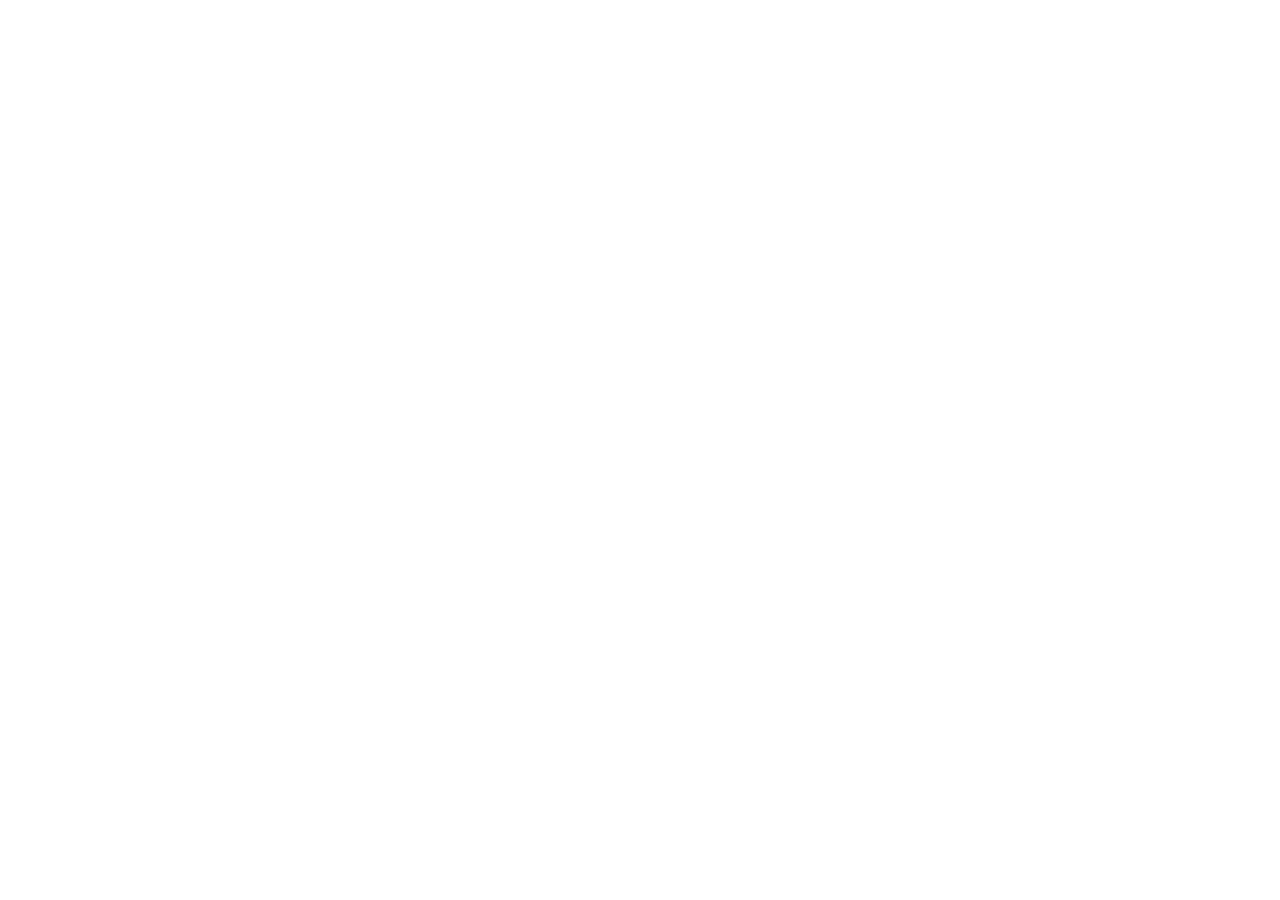
==== commit a5afbda5: "^^" ====
--- a/index.html
+++ b/index.html
@@ -1,65 +1,47 @@
 <!DOCTYPE html>
+<html>
 <head>
+    <title>MyApp</title>
+        
     <meta charset="utf-8" />
-    <title>Hello World</title>
-    <link rel="stylesheet" type="text/css" href="/css/dx.common.css" />
-    <link rel="stylesheet" type="text/css" href="/css/dx.ios.default.css" />
-    <link rel="stylesheet" type="text/css" href="/css/dx.android.holo-dark.css" />
-    <link rel="stylesheet" type="text/css" href="/css/dx.tizen.black.css" />
-    <link rel="stylesheet" type="text/css" href="/css/dx.generic.light.css" />
-    <link rel="stylesheet" type="text/css" href="/css/dx.win8.black.css" />
-    <script type="text/javascript" src="/js/jquery-2.0.3.min.js"></script>
-    <script type="text/javascript" src="/js/knockout-3.0.0.js"></script>
-    <script type="text/javascript" src="/js/globalize.min.js"></script>
-    <script type="text/javascript" src="/js/dx.phonejs.js"></script>
+
+    <script type="text/javascript" src="js/jquery-2.0.3.min.js"></script>
+    <script type="text/javascript" src="js/knockout-3.0.0.js"></script>
+    <script type="text/javascript" src="js/globalize.min.js"></script>
+    <script type="text/javascript" src="js/dx.phonejs.js"></script>
+    
+	<link rel="stylesheet" type="text/css" href="css/dx.common.css" />
+    <link rel="stylesheet" type="text/css" href="css/dx.ios.default.css" />
+    <link rel="stylesheet" type="text/css" href="css/dx.android.holo-dark.css" />
+    <link rel="stylesheet" type="text/css" href="css/dx.win8.black.css" />
+    <link rel="stylesheet" type="text/css" href="css/dx.tizen.white.css" />
+    <link rel="stylesheet" type="text/css" href="css/dx.generic.light.css" />
+    <!-- App -->
+    <link rel="stylesheet" type="text/css" href="index.css" />
+    <script type="text/javascript" src="index.js"></script>    
+
     <!-- Layouts -->
-    <script type="text/javascript" src="/layouts/Simple/SimpleLayout.js"></script>
-    <link rel="stylesheet" type="text/css" href="/layouts/Simple/SimpleLayout.css" />
-    <link rel="dx-template" type="text/html" href="/layouts/Simple/SimpleLayout.html"/>    
-    <script type="text/javascript">
-        window.AppNamespace = {};
-        $(function () {       
-            AppNamespace.app = new DevExpress.framework.html.HtmlApplication({
-                namespace: AppNamespace,
-                navigationType: "simple"
-            });
-            AppNamespace.app.router.register(":view/:name", { view: "home", name: '' });
-            AppNamespace.app.navigate();
-        });
-        AppNamespace.home = function () {
-            var viewModel = {
-                message: ko.observable('Welcome!'),
-                name: ko.observable(''),
-                sayHello: function () {
-                    this.message("Hello " + this.name() + '!');
-                },
-                greet: function () {
-                    AppNamespace.app.navigate("greeting/" + this.name());
-                }
-            };
-            return viewModel;
-        };
-        AppNamespace.greeting = function (params) {
-            var viewModel = {
-                message: ko.observable('Hello ' + params.name + '!'),
-            };
-            return viewModel;
-        };
-    </script>
+    <script type="text/javascript" src="layouts/Navbar/NavbarLayout.js"></script>
+    <link rel="stylesheet" type="text/css" href="layouts/Navbar/NavbarLayout.css" />
+    <link rel="dx-template" type="text/html" href="layouts/Navbar/NavbarLayout.html"/>
+    <script type="text/javascript" src="layouts/Pivot/PivotLayout.js"></script>
+    <link rel="stylesheet" type="text/css" href="layouts/Pivot/PivotLayout.css" />
+    <link rel="dx-template" type="text/html" href="layouts/Pivot/PivotLayout.html"/>
+    <script type="text/javascript" src="layouts/Simple/SimpleLayout.js"></script>
+    <link rel="stylesheet" type="text/css" href="layouts/Simple/SimpleLayout.css" />
+    <link rel="dx-template" type="text/html" href="layouts/Simple/SimpleLayout.html"/>
+
+    <!-- App views -->
+    <link rel="stylesheet" type="text/css" href="views/home.css" />
+    <script type="text/javascript" src="views/home.js"></script>
+    <link rel="dx-template" type="text/html" href="views/home.html"/>
+    <link rel="dx-template" type="text/html" href="views/about.html"/>
+    <link rel="dx-template" type="text/html" href="views/Products.html"/>
+    <script type="text/javascript" src="views/Products.js"></script>
+    <link rel="dx-template" type="text/html" href="views/ProductDetails.html"/>
+    <script type="text/javascript" src="views/ProductDetails.js"></script>
 </head>
 <body>
-    <div data-options="dxView : { name: 'home', title: 'Home' } " >
-        <div data-options="dxContent : { targetPlaceholder: 'content' } " >
-            <h1 data-bind="text: message"></h1>
-            Enter your name: <div data-bind="dxTextBox: { value: name }" style="width: 200px"></div>
-            <div data-bind="dxButton: { text: 'Say Hello', clickAction: sayHello }"></div>
-            <div data-bind="dxButton: { text: 'Greet', clickAction: greet }"></div>
-        </div>
-    </div>
-    <div data-options="dxView : { name: 'greeting', title: 'Greeting' } " >
-        <div data-options="dxContent : { targetPlaceholder: 'content' } " >
-            <h1 data-bind="text: message"></h1>
-        </div>
-    </div>
+    <div class="dx-viewport"></div>
 </body>
 </html>
--- a/index.css
+++ b/index.css
@@ -0,0 +1,9 @@
+html, 
+body, 
+#view-port {
+    height: 100%;
+}
+body {
+    margin: 0;
+    padding: 0;
+}
--- a/layouts/Navbar/NavbarLayout.css
+++ b/layouts/Navbar/NavbarLayout.css
@@ -0,0 +1,308 @@
+﻿/* Layout */
+
+.navbar-layout,
+.navbar-layout-tablet {
+    height: 100%;
+    width: 100%;
+    position: relative;
+}
+
+.navbar-layout .layout-header {
+    position: absolute;
+    width: 100%;
+}
+
+.navbar-layout .layout-content {
+    position: absolute;
+    width: 100%;
+    overflow: hidden;
+}
+
+.navbar-layout .layout-content > div,
+.navbar-layout .transition-frame {
+    height: 100%;
+    width: 100%;
+}
+
+.navbar-layout .layout-footer {
+    width: 100%;
+    position: absolute;
+}
+
+/* ios */
+
+.dx-theme-ios.dx-version-major-5 .navbar-layout .layout-header,
+.dx-theme-ios.dx-version-major-6 .navbar-layout .layout-header {
+    top: 0;
+    height: 44px;
+}
+
+.dx-theme-ios.dx-version-major-5 .navbar-layout .layout-content,
+.dx-theme-ios.dx-version-major-6 .navbar-layout .layout-content {
+    top: 44px;
+    bottom: 0;
+}
+
+.dx-theme-ios.dx-version-major-5 .navbar-layout.has-navbar .layout-content,
+.dx-theme-ios.dx-version-major-6 .navbar-layout.has-navbar .layout-content {
+    bottom: 59px;
+}
+
+.dx-theme-ios.dx-version-major-5 .navbar-layout .layout-footer,
+.dx-theme-ios.dx-version-major-6 .navbar-layout .layout-footer {
+    height: 59px;
+    bottom: 0;
+}
+
+.dx-theme-ios.dx-version-major-5 .navbar-layout .view-toolbar-bottom.dx-toolbar,
+.dx-theme-ios.dx-version-major-6 .navbar-layout .view-toolbar-bottom.dx-toolbar {
+    background: transparent;
+    border: none;
+    margin-bottom: 10px;
+}
+ 
+.dx-theme-ios.dx-version-major-5 .navbar-layout .view-footer,
+.dx-theme-ios.dx-version-major-6 .navbar-layout .view-footer {
+    position: static;
+}
+
+.dx-theme-ios.dx-version-major-5 .navbar-layout .view-footer .dx-toolbar,
+.dx-theme-ios.dx-version-major-6 .navbar-layout .view-footer .dx-toolbar {
+    height: 57px;
+}
+
+.dx-theme-ios.dx-version-major-5 .navbar-layout .view-toolbar-bottom.dx-toolbar .dx-toolbar-center,
+.dx-theme-ios.dx-version-major-6 .navbar-layout .view-toolbar-bottom.dx-toolbar .dx-toolbar-center {
+    width: 100%;
+}
+
+.dx-theme-ios.dx-version-major-5 .navbar-layout .view-footer .dx-button,
+.dx-theme-ios.dx-version-major-6 .navbar-layout .view-footer .dx-button {
+    width: 97%;
+    overflow: visible;
+    height: 40px;
+}
+
+.dx-theme-ios.dx-version-major-5 .navbar-layout .view-footer .dx-button .dx-button-content,
+.dx-theme-ios.dx-version-major-6 .navbar-layout .view-footer .dx-button .dx-button-content {
+    height: 44px;
+    border-radius: 6px;
+    width: 100%;
+    box-sizing: border-box;
+}
+
+.dx-theme-ios.dx-version-major-5 .navbar-layout .view-footer .dx-button .dx-button-content .dx-button-text,
+.dx-theme-ios.dx-version-major-6 .navbar-layout .view-footer .dx-button .dx-button-content .dx-button-text {
+    font-size: 20px;
+    line-height: 38px;
+}
+
+/* ios7 */
+
+.dx-theme-ios.dx-version-major-7 .navbar-layout .layout-header {
+    top: 0;
+    height: 44px;
+}
+
+.dx-theme-ios.dx-version-major-7 .navbar-layout .layout-content {
+    top: 45px;
+    bottom: 0;
+    background-color: #EFEFF4;
+}
+
+.dx-theme-ios.dx-version-major-7 .navbar-layout.has-navbar .layout-content {
+    bottom: 59px;
+}
+
+.dx-theme-ios.dx-version-major-7 .navbar-layout.has-navbar .layout-footer {
+    height: 59px;
+    bottom: 0;
+}
+
+.dx-theme-ios.dx-version-major-7 .navbar-layout .view-footer {
+    position: static;
+}
+
+.dx-theme-ios.dx-version-major-7 .navbar-layout .view-toolbar-bottom.dx-toolbar {
+    background: transparent;
+    border: none;
+    margin-bottom: 10px;
+}
+
+.dx-theme-ios.dx-version-major-7 .navbar-layout .view-toolbar-bottom.dx-toolbar .dx-toolbar-center {
+    width: 100%;
+}
+
+.dx-theme-ios.dx-version-major-7 .navbar-layout .view-footer .dx-toolbar {
+    height: 57px;
+}
+
+.dx-theme-ios.dx-version-major-7 .navbar-layout .view-footer .dx-toolbar-center {
+    width: 100%;
+}
+
+.dx-theme-ios.dx-version-major-7 .navbar-layout .view-footer .dx-button {
+    width: 97%;
+    overflow: visible;
+}
+
+.dx-theme-ios.dx-version-major-7 .navbar-layout .view-footer .dx-button .dx-button-content {
+    height: 44px;
+    border-radius: 6px;
+    width: 100%;
+    box-sizing: border-box;
+}
+
+.dx-theme-ios.dx-version-major-7 .navbar-layout .view-footer .dx-button .dx-button-content .dx-button-text {
+    font-size: 20px;
+    line-height: 38px;
+}
+
+/* android */
+
+.dx-theme-android .navbar-layout .layout-header #navBar {
+    top: 0;
+    height: 78px;
+    border-bottom: 1px solid #09c;
+}
+
+.dx-theme-android .navbar-layout .layout-content {
+    top: 0;
+    bottom: 0;
+}
+
+.dx-theme-android .navbar-layout.has-toolbar .layout-content {
+    bottom: 40px;
+}
+
+.dx-theme-android .navbar-layout.has-navbar .layout-content {
+    top: 79px;
+}
+
+.dx-theme-android .navbar-layout .layout-footer {
+    bottom: 0;
+    height: 40px;
+    display: none;
+}
+
+.dx-theme-android .navbar-layout.has-toolbar .layout-footer {
+    display: block;
+}
+
+.dx-theme-android .navbar-layout .dx-tabs.dx-navbar {
+    padding: 0;
+}
+
+/* win8 */
+
+.dx-theme-win8 .navbar-layout-tablet {
+    height: 100%;
+}
+
+.dx-theme-win8 .navbar-layout-tablet .layout-header,
+.dx-theme-win8 .navbar-layout-tablet .layout-content {
+    position: static;
+    width: auto;
+}
+
+.dx-theme-win8 .navbar-layout-tablet .layout-content {
+    height: 100%;
+}
+
+.dx-theme-win8 .navbar-layout-tablet  {
+    display: -ms-grid;
+    -ms-grid-columns: 1fr;
+    -ms-grid-rows: 274px 1fr;
+    overflow: hidden;
+}
+
+.dx-theme-win8 .navbar-layout-tablet .layout-header {
+    -ms-grid-column: 1;
+    -ms-grid-row: 1;
+    height: 180px;
+    padding: 60px; /* #B230682 */
+}
+
+.dx-theme-win8 .navbar-layout-tablet .layout-header h1 {
+    margin-bottom: 40px;
+}
+
+.dx-theme-win8 .navbar-layout-tablet .layout-content-wrapper {
+    padding: 0 60px 60px 60px; /* #B230682 */
+    /* for IE */
+    -ms-grid-column: 1;
+    -ms-grid-row: 2;
+    /* end for IE */
+}
+
+/* tizen */
+
+.dx-theme-tizen .navbar-layout .layout-header #navBar {
+    top: 0;
+    height: 71px;
+}
+
+.dx-theme-tizen .navbar-layout .layout-content {
+    top: 0;
+    bottom: 0;
+}
+
+.dx-theme-tizen .navbar-layout.has-toolbar .layout-content {
+    bottom: 40px;
+}
+
+.dx-theme-tizen .navbar-layout.has-navbar .layout-content {
+    top: 71px;
+}
+
+.dx-theme-tizen .navbar-layout .layout-footer {
+    bottom: 0;
+    height: 40px;
+    display: none;
+}
+
+.dx-theme-tizen .navbar-layout.has-toolbar .layout-footer {
+    display: block;
+}
+
+.dx-theme-tizen .navbar-layout .dx-tabs.dx-navbar {
+    padding: 0;
+}
+
+/* generic */
+
+.dx-theme-generic .navbar-layout .layout-header #navBar {
+    top: 0;
+    height: 46px;
+}
+
+.dx-theme-generic .navbar-layout .layout-content {
+    top: 0;
+    bottom: 76px;
+    background: #f3f3f3;
+}
+
+.dx-theme-generic .navbar-layout.has-toolbar .layout-content {
+    bottom: 76px;
+}
+
+.dx-theme-generic .navbar-layout.has-navbar .layout-content {
+    top: 46px;
+}
+
+.dx-theme-generic .navbar-layout .layout-footer {
+    bottom: 0;
+    height: 76px;
+}
+
+.dx-theme-generic .navbar-layout.has-toolbar .layout-footer {
+    display: block;
+}
+
+.dx-theme-generic .navbar-layout .dx-tabs.dx-navbar {
+    padding: 0;
+}
+
+.dx-theme-generic .navbar-layout .view-footer {
+    position: static;
+}
--- a/layouts/Pivot/PivotLayout.css
+++ b/layouts/Pivot/PivotLayout.css
@@ -0,0 +1,56 @@
+﻿/* Layout */
+
+.navbar-layout-phone .layout-content,
+.navbar-layout-phone .layout-content > div {
+    -position: absolute;
+    height: 100%;
+    width: 100%;
+}
+
+/* Windows phone 8 */
+.dx-theme-win8 .pivot-layout {
+    height: 100%;
+    position: relative;
+}
+
+.dx-theme-win8 .navbar-layout-phone {
+    height: 100%;
+    position: relative;
+}
+
+.dx-theme-win8 .pivot-layout .dx-toolbar.layout-toolbar-bottom {
+    position: absolute;
+    bottom: 0;
+    width: 100%;
+}
+
+.dx-theme-win8 .pivot-layout .layout-footer {
+    position: absolute;
+    bottom: 0;
+    width: 100%;
+    height: 0;
+}
+
+.dx-theme-win8 .pivot-layout.has-toolbar-bottom .layout-footer {
+    height: 40px;
+}
+
+
+.dx-theme-win8 .navbar-layout-phone .layout-content {
+    overflow: hidden;
+    width: 100%;
+}
+
+.dx-theme-win8 .has-toolbar-bottom .dx-pivot {
+    overflow: hidden;
+    width: 100%;
+    height: auto;
+    top: 0;
+    bottom: 40px;
+    position: absolute;
+}
+
+.dx-theme-win8 .navbar-layout-phone .layout-header .dx-toolbar {
+    opacity: 1;
+}
+
--- a/views/home.css
+++ b/views/home.css
@@ -0,0 +1,4 @@
+﻿/* Put css styles for home view here */
+.home-view p {
+	padding: 5px;
+}
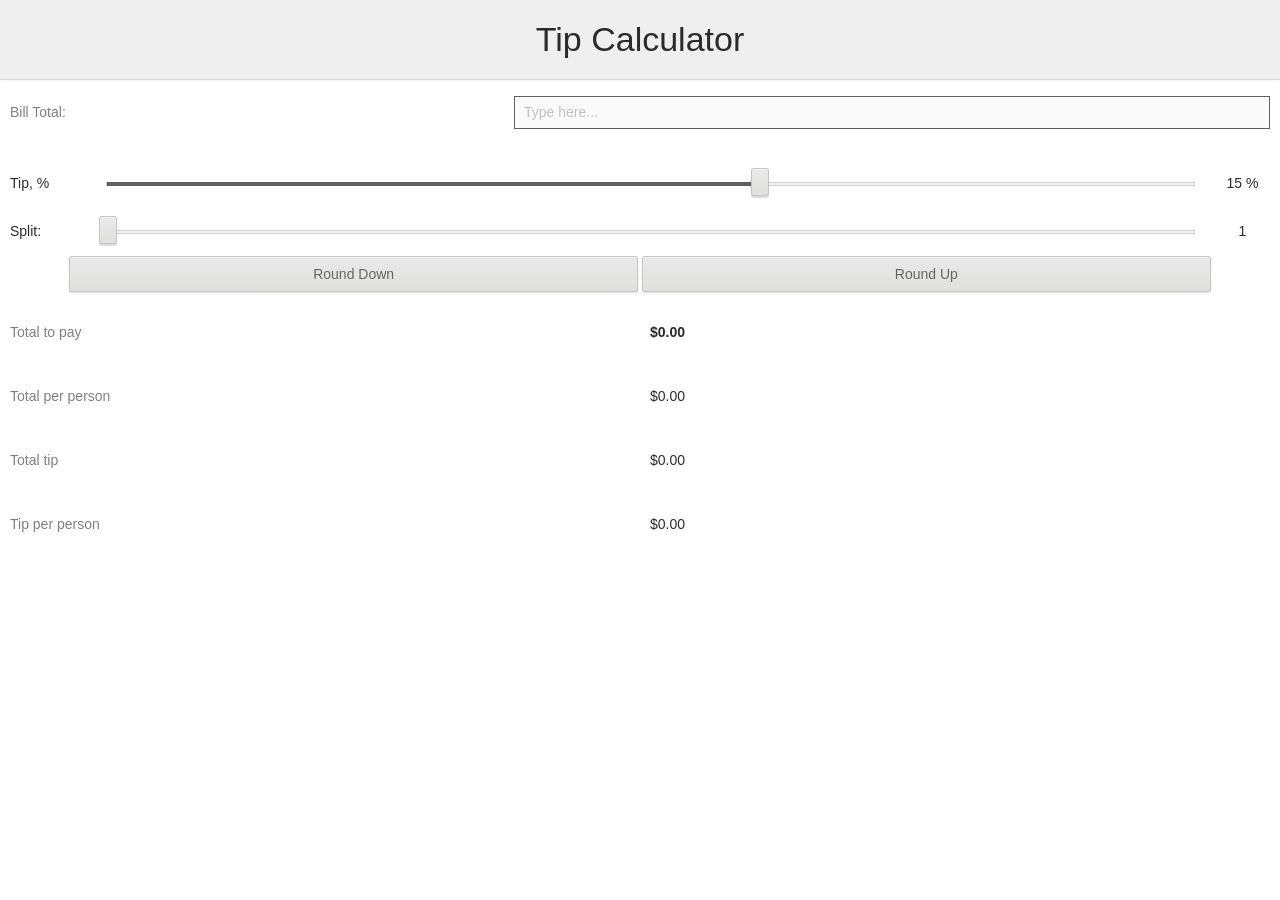
==== commit 4291a09f: "sfe sfe" ====
--- a/index.html
+++ b/index.html
@@ -1,47 +1,55 @@
 <!DOCTYPE html>
 <html>
 <head>
-    <title>MyApp</title>
+    <title>Tip Calculator</title>
         
     <meta charset="utf-8" />
+    <meta http-equiv="X-UA-Compatible" content="IE=edge,chrome=1" />
+    <meta name="apple-mobile-web-app-capable" content="yes" />
+    <meta name="viewport" content="width=device-width, initial-scale=1.0, maximum-scale=1.0" />
 
-    <script type="text/javascript" src="js/jquery-2.0.3.min.js"></script>
-    <script type="text/javascript" src="js/knockout-3.0.0.js"></script>
+    <!-- This script is added by PhoneGap build -->
+    <script type="text/javascript" src="cordova.js"></script>
+
+    <link rel="stylesheet" type="text/css" href="css/dx.spa.css" />
+    <link rel="stylesheet" type="text/css" href="css/dx.common.css" />
+    <link rel="dx-theme" data-theme="ios.default" href="css/dx.ios.default.css" />
+    <link rel="dx-theme" data-theme="ios7.default" href="css/dx.ios7.default.css" />
+    <link rel="dx-theme" data-theme="android.holo-dark" href="css/dx.android.holo-dark.css"/>
+    <link rel="dx-theme" data-theme="win8.black" href="css/dx.win8.black.css" />
+    <link rel="dx-theme" data-theme="tizen.black" href="css/dx.tizen.black.css" />
+    <link rel="dx-theme" data-theme="generic.light" href="css/dx.light.css" />
+
+    <!--[if lt IE 9]>
+    <script type="text/javascript" src="js/jquery-1.11.1.min.js"></script>
+    <![endif]-->
+    <!--[if gte IE 9]><!-->
+    <script type="text/javascript" src="js/jquery-2.1.1.min.js"></script>
+    <!--<![endif]-->
+    <script type="text/javascript" src="js/knockout-3.1.0.js"></script>
+
     <script type="text/javascript" src="js/globalize.min.js"></script>
+    <script type="text/javascript" src="js/localization/globalize.culture.fr.js"></script>
+    <script type="text/javascript" src="js/localization/localization.default.js"></script>
+    <script type="text/javascript" src="js/localization/localization.fr.js"></script>
+
     <script type="text/javascript" src="js/dx.phonejs.js"></script>
     
-	<link rel="stylesheet" type="text/css" href="css/dx.common.css" />
-    <link rel="stylesheet" type="text/css" href="css/dx.ios.default.css" />
-    <link rel="stylesheet" type="text/css" href="css/dx.android.holo-dark.css" />
-    <link rel="stylesheet" type="text/css" href="css/dx.win8.black.css" />
-    <link rel="stylesheet" type="text/css" href="css/dx.tizen.white.css" />
-    <link rel="stylesheet" type="text/css" href="css/dx.generic.light.css" />
     <!-- App -->
     <link rel="stylesheet" type="text/css" href="index.css" />
-    <script type="text/javascript" src="index.js"></script>    
+    <script type="text/javascript" src="app.config.js"></script>
+    <script type="text/javascript" src="index.js"></script>
 
     <!-- Layouts -->
-    <script type="text/javascript" src="layouts/Navbar/NavbarLayout.js"></script>
-    <link rel="stylesheet" type="text/css" href="layouts/Navbar/NavbarLayout.css" />
-    <link rel="dx-template" type="text/html" href="layouts/Navbar/NavbarLayout.html"/>
-    <script type="text/javascript" src="layouts/Pivot/PivotLayout.js"></script>
-    <link rel="stylesheet" type="text/css" href="layouts/Pivot/PivotLayout.css" />
-    <link rel="dx-template" type="text/html" href="layouts/Pivot/PivotLayout.html"/>
-    <script type="text/javascript" src="layouts/Simple/SimpleLayout.js"></script>
-    <link rel="stylesheet" type="text/css" href="layouts/Simple/SimpleLayout.css" />
-    <link rel="dx-template" type="text/html" href="layouts/Simple/SimpleLayout.html"/>
+    <script type="text/javascript" src="layouts/Empty/EmptyLayout.js"></script>
+    <link rel="stylesheet" type="text/css" href="layouts/Empty/EmptyLayout.css" />
+    <link rel="dx-template" type="text/html" href="layouts/Empty/EmptyLayout.html"/>
 
     <!-- App views -->
-    <link rel="stylesheet" type="text/css" href="views/home.css" />
     <script type="text/javascript" src="views/home.js"></script>
     <link rel="dx-template" type="text/html" href="views/home.html"/>
-    <link rel="dx-template" type="text/html" href="views/about.html"/>
-    <link rel="dx-template" type="text/html" href="views/Products.html"/>
-    <script type="text/javascript" src="views/Products.js"></script>
-    <link rel="dx-template" type="text/html" href="views/ProductDetails.html"/>
-    <script type="text/javascript" src="views/ProductDetails.js"></script>
 </head>
 <body>
-    <div class="dx-viewport"></div>
+    <div id="viewport" class="dx-viewport dx-ios-stripes"></div>
 </body>
-</html>+</html>
--- a/css/dx.spa.css
+++ b/css/dx.spa.css
@@ -0,0 +1,97 @@
+/*! 
+* DevExtreme
+* Version: 14.1.3
+* Build date: Jun 3, 2014
+*
+* Copyright (c) 2012 - 2014 Developer Express Inc. ALL RIGHTS RESERVED
+* EULA: https://www.devexpress.com/Support/EULAs/DevExtreme.xml
+*/
+
+html, body, div, span, applet, object, iframe, h1, h2, h3, h4, h5, h6, p, blockquote, pre, a, abbr, acronym, address, big, cite, code, del, dfn, em, font, img, ins, kbd, q, s, samp, small, strike, strong, sub, sup, tt, var, b, u, i, center, dl, dt, dd, ol, ul, li, fieldset, form, label, legend, table, caption, tbody, tfoot, thead, tr, th, td
+{
+  font-size: 100%;
+  margin: 0;
+  padding: 0;
+  border: 0;
+  outline: 0;
+  background: transparent;
+}
+html, body
+{
+  width: 100%;
+  height: 100%;
+}
+body
+{
+  background: #fff;
+}
+.dx-viewport, .dx-hidden-bag
+{
+  width: 100%;
+  height: 100%;
+}
+.dx-hidden-bag
+{
+  display: none !important;
+}
+blockquote, q
+{
+  quotes: none;
+}
+a
+{
+  color: #818181;
+}
+:focus
+{
+  outline: 0;
+}
+ins
+{
+  text-decoration: none;
+}
+del
+{
+  text-decoration: line-through;
+}
+table
+{
+  border-collapse: collapse;
+  border-spacing: 0;
+}
+article, aside, details, figcaption, figure, footer, header, hgroup, menu, nav, section
+{
+  display: block;
+}
+.dx-full-height
+{
+  height: 100%;
+}
+.dx-transition
+{
+  position: relative;
+}
+.dx-transition-absolute .dx-transition-inner-wrapper
+{
+  position: absolute;
+  height: 100%;
+  width: 100%;
+}
+.dx-transition-absolute .dx-inactive-view
+{
+  display: none !important;
+}
+.dx-transition-absolute .dx-active-view
+{
+  left: 0;
+  height: 100%;
+  position: absolute;
+}
+.dx-hidden, .dx-transition-static .dx-inactive-view
+{
+  display: none !important;
+}
+.dx-inactive-view .dx-loadindicator
+{
+  display: none;
+}
--- a/index.css
+++ b/index.css
@@ -1,9 +1,140 @@
-html, 
+﻿html, 
 body, 
 #view-port {
     height: 100%;
 }
+
 body {
     margin: 0;
     padding: 0;
-}+}
+
+#viewport .main-content {
+    position: absolute;
+    width: 100%;
+    bottom: 0;
+    height: auto;
+}
+
+#viewport.dx-theme-win8 .main-content {
+    top: 46px;
+}
+
+#viewport.dx-theme-android .main-content {
+    top: 48px;
+}
+
+#viewport.dx-theme-ios .main-content {
+    top: 46px;
+}
+
+#viewport.dx-theme-ios7 .main-content {
+    top: 45px;
+}
+
+#viewport.dx-theme-tizen .main-content {
+    top: 45px;
+}
+
+#viewport.dx-theme-generic .main-content {
+    top: 80px;
+}
+
+.dx-viewport.dx-theme-ios7 .main-content {
+    background-color: #EFEFF4;
+}
+
+.empty-layout {
+    height: 100%;
+}
+
+.round-buttons {
+    margin: 4px 8px 8px;
+    text-align: center;
+}
+
+.round-buttons .dx-button {
+    width: 45%;
+}
+
+.dx-theme-tizen .round-buttons .dx-button,
+.dx-theme-win8 .round-buttons .dx-button {
+    padding-left: 0;
+    padding-right: 0;
+}
+
+.dx-theme-ios .slider-container {
+    min-height: 25px;
+}
+
+.dx-theme-ios .slider-container > div {
+    line-height: 25px;
+}
+
+.slider-container {
+    min-height: 32px;
+}
+
+.slider-container > div {
+    line-height: 30px;
+}
+
+.dx-viewport.dx-theme-ios-typography .dx-fieldset,
+.dx-viewport.dx-theme-ios7-typography .dx-fieldset {
+    margin-bottom: 10px;
+    margin-top: 10px;
+}
+
+.dx-theme-android .slider-container {
+    padding-bottom: 0;
+}
+
+.slider-title {
+    float: left;
+    width: 80px;
+}
+
+.slider-body {
+    position: absolute;
+    left: 85px;
+    right: 65px;
+}
+
+.dx-theme-ios .slider-body {
+    top: 5px;
+}
+
+.dx-theme-ios7 .slider-body {
+    top: 3px;
+}
+
+.dx-theme-tizen .slider-body,
+.dx-theme-android .slider-body {
+    top: 8px;
+}
+
+.dx-theme-win8 .slider-body {
+    top: 7px;
+}
+
+.slider-value {
+    float: right;
+    width: 55px;
+    text-align: center;
+}
+
+#results .dx-field-label,
+#results .dx-field-value
+{
+    width: 50%;
+    float: left;
+}
+
+.dx-theme-tizen .dx-field-value.dx-texteditor {
+    margin-top: 0;
+}
+
+.dx-theme-tizen .dx-field {
+    min-height: 35px;
+}
+
--- a/layouts/Empty/EmptyLayout.css
+++ b/layouts/Empty/EmptyLayout.css
@@ -0,0 +1,23 @@
+﻿.empty-layout {
+    width: 100%;
+    height: 100%;
+    position: relative;
+}
+
+.dx-theme-ios7 .empty-layout .layout-content{
+    background-color: #EFEFF4;
+}
+
+/* Prevent margin collapse */
+.empty-layout::before {
+    content: "\00a0";
+    display: block;
+    overflow: hidden;
+    height: 0;
+}
+
+.empty-layout > div.content,
+.empty-layout > div.content > div {
+    width: 100%;
+    height: 100%;
+}
